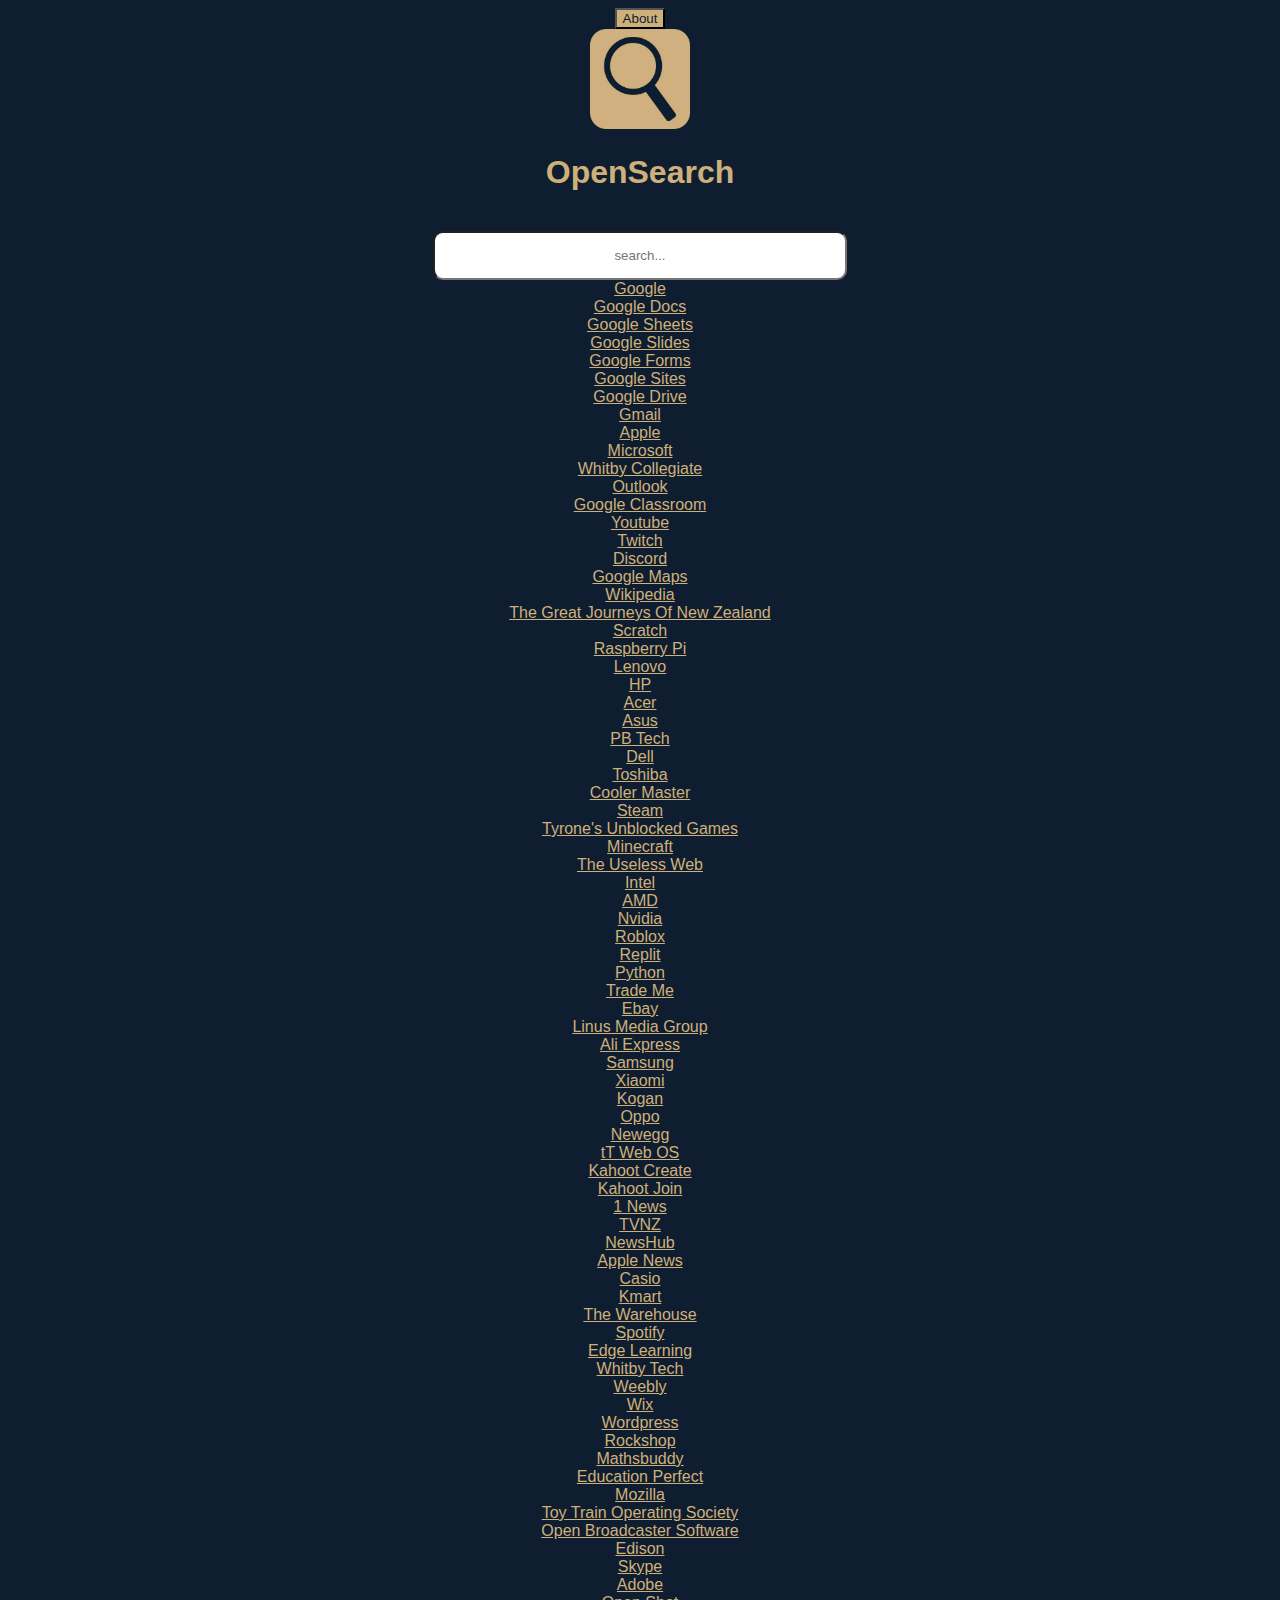
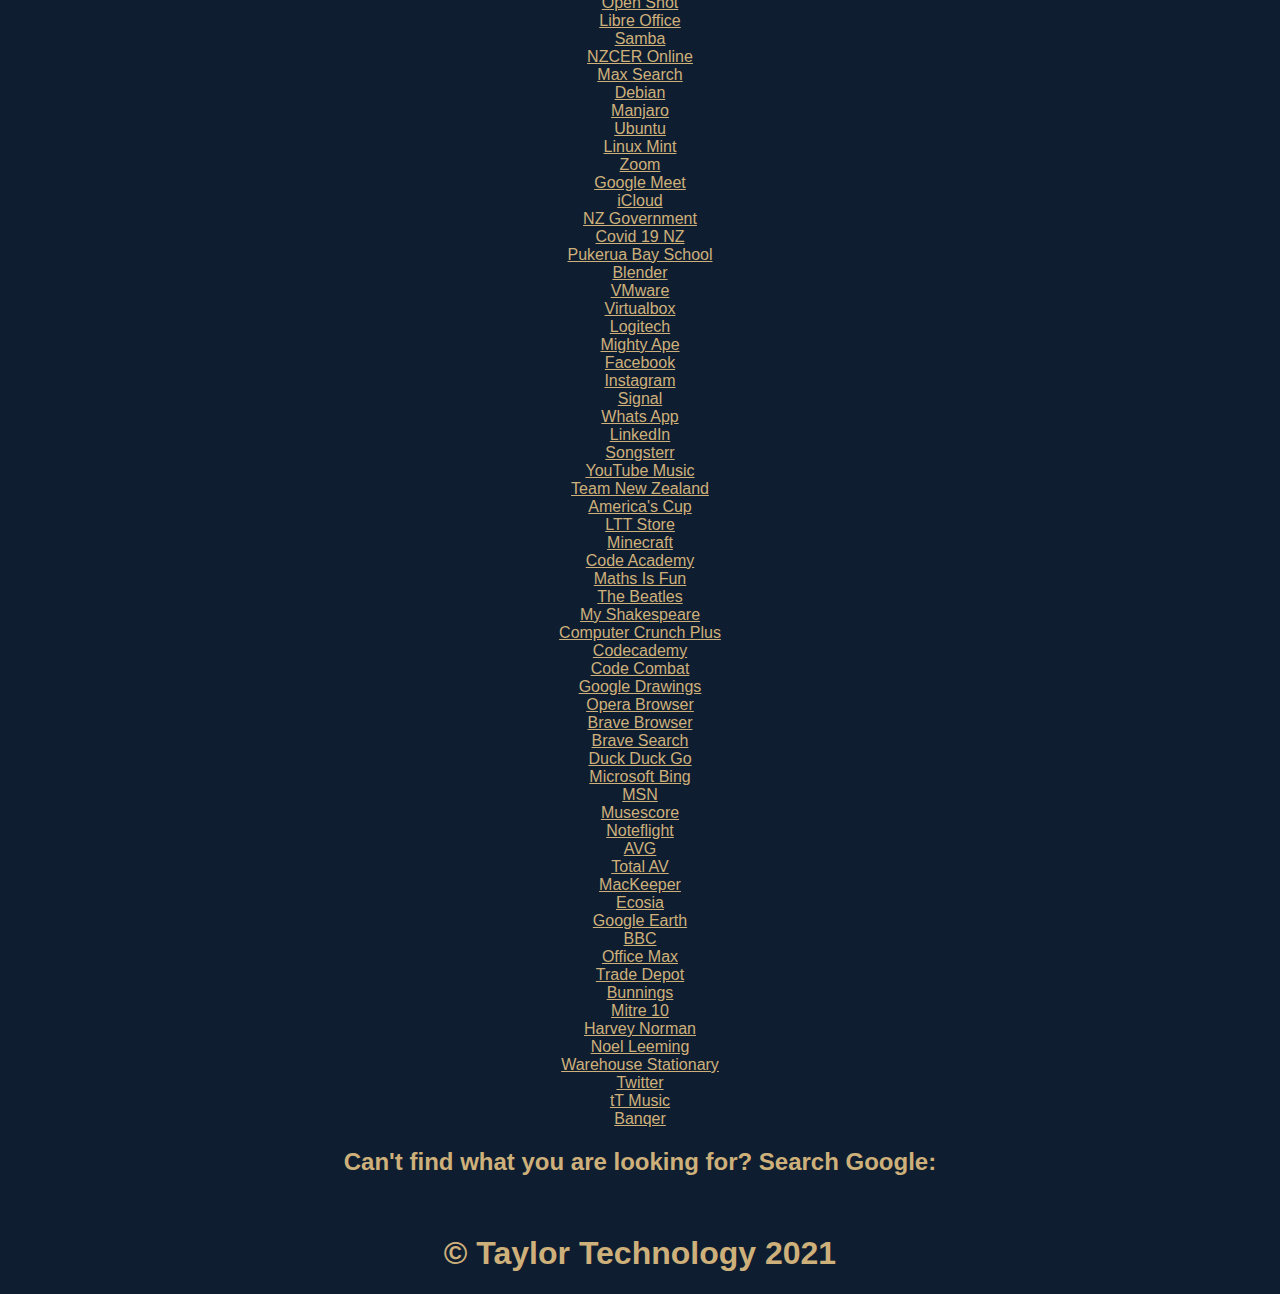
==== index.html @ 9f6ed46a "Initial commit" ====
<!DOCTYPE html>
<html>

<head>
	<meta charset="utf-8">
	<meta name="viewport" content="width=device-width">
	<title>OpenSearch</title>
	<link href="style.css" rel="stylesheet" type="text/css" />
	<link rel="shortcut icon" href="logo.png" type="image/x-icon" /> 
  </head>

	<body>
    <div id="body">
      <button style='background-color:#ceb07b; color:#0e1e30;' onclick="about()">About</button>
      <script>
        function about()
        {
          window.location.href = 'about.html'
        }
      </script>
      <br>
		<img src="logo.png" length="100" width="100"> <h1>OpenSearch</h1>
    <br>
  <style>
      #searchbar{ 
     text-align: center;
     color: #0e1e30; 
     padding:15px; 
     border-radius: 10px; 
   } 
 
   input[type=text] { 
      width: 30%; 
      -webkit-transition: width 0.15s ease-in-out; 
      transition: width 0.15s ease-in-out; 
   } 
 

   input[type=text]:focus { 
     width: 80%; 
   } 
 
  #list{ 
    font-size:  1.5em;  
    text-align: left;
   } 
 
.topics{ 
   display: list-item;     
  }  
  a { 
    color: #ceb07b 
  }
  </style>
<script src="script.js"> 
</script>
  <input id="searchbar" onkeyup="search_topics()" type="text" name="search" placeholder="search..."
 style="text=align: centre;" onclick="oncl()">
 <li class="topics"  id = "topics" style="text-align: centre" >
   <a href="https://www.google.com"  id = "topics" >Google </a>
   </li>
<li class="topics"  id = "topics" style="text-align: centre" >
   <a href="https://docs.google.com" id = "topics" > Google Docs </a>
 </li>
 <li class="topics"  id = "topics" style="text-align: centre" >
   <a href="https://sheets.google.com" id = "topics" > Google Sheets </a>
   </li>
 <li class="topics"  id = "topics" style="text-align: centre" >
   <a href="https://slides.google.com" id = "topics" > Google Slides </a>
   </li>
 <li class="topics"  id = "topics" style="text-align: centre" >
   <a href="https://forms.google.com" id = "topics" > Google Forms </a>
   </li>
 <li class="topics"  id = "topics" style="text-align: centre" >
   <a href="https://sites.google.com" id = "topics" > Google Sites </a>
   </li>
 <li class="topics"  id = "topics" style="text-align: centre" >
   <a href="https://drive.google.com" id = "topics" > Google Drive </a>
   </li>
 <li class="topics"  id = "topics" style="text-align: centre" >
   <a href="https://mail.google.com" id = "topics" > Gmail </a>
   </li>
 <li class="topics"  id = "topics" style="text-align: centre" >
   <a href="https://apple.com" id = "topics" > Apple </a>
  </li>
<li class="topics"  id = "topics" style="text-align: centre" >
   <a href="https://microsoft.com" id = "topics" > Microsoft </a>
  </li>
<li class="topics"  id = "topics" style="text-align: centre" >
   <a href="https://whitbycollegiate.school.nz" id = "topics" > Whitby Collegiate </a>
  </li>
<li class="topics"  id = "topics" style="text-align: centre" >
   <a href="https://outlook.com" id = "topics" > Outlook </a>
  </li>
<li class="topics"  id = "topics" style="text-align: centre" >
   <a href="https://classroom.google.com" id = "topics" > Google Classroom </a>
  </li>
<li class="topics"  id = "topics" style="text-align: centre" >
   <a href="https://youtube.com" id = "topics" > Youtube </a>
  </li>
<li class="topics"  id = "topics" style="text-align: centre" >
   <a href="https://twitch.tv" id = "topics" > Twitch </a>
  </li>
<li class="topics"  id = "topics" style="text-align: centre" >
   <a href="https://discord.gg" id = "topics" > Discord </a>
  </li>
<li class="topics"  id = "topics" style="text-align: centre" >
   <a href="https://maps.google.com" id = "topics" > Google Maps </a>
  </li>
<li class="topics"  id = "topics" style="text-align: centre" >
   <a href="https://wikipedia.com" id = "topics" > Wikipedia </a>
  </li>
<li class="topics"  id = "topics" style="text-align: centre" >
   <a href="https://www.greatjourneysofnz.co.nz/" id = "topics" > The Great Journeys Of New Zealand </a>
  </li>
<li class="topics"  id = "topics" style="text-align: centre" >
   <a href="https://scratch.mit.edu" id = "topics" > Scratch </a>
  </li>
<li class="topics"  id = "topics" style="text-align: centre" >
   <a href="https://raspberrypi.org" id = "topics" > Raspberry Pi </a>
  </li>
<li class="topics"  id = "topics" style="text-align: centre" >
   <a href="https://lenovo.com" id = "topics" > Lenovo </a>
  </li>
<li class="topics"  id = "topics" style="text-align: centre" >
   <a href="https://hp.com" id = "topics" > HP </a>
  </li>
<li class="topics"  id = "topics" style="text-align: centre" >
   <a href="https://acer.com" id = "topics" > Acer </a>
  </li>
<li class="topics"  id = "topics" style="text-align: centre" >
   <a href="https://asus.com" id = "topics" > Asus </a>
  </li>
<li class="topics"  id = "topics" style="text-align: centre" >
   <a href="https://pbtech.co.nz" id = "topics" > PB Tech </a>
  </li>
<li class="topics"  id = "topics" style="text-align: centre" >
   <a href="https://dell.com" id = "topics" > Dell </a>
  </li>
<li class="topics"  id = "topics" style="text-align: centre" >
   <a href="https://toshiba.com" id = "topics" > Toshiba </a>
  </li>
<li class="topics"  id = "topics" style="text-align: centre" >
   <a href="https://coolermaster.com" id = "topics" > Cooler Master </a>
  </li>
<li class="topics"  id = "topics" style="text-align: centre" >
   <a href="https://steam.com" id = "topics" > Steam </a>
  </li>
<li class="topics"  id = "topics" style="text-align: centre" >
   <a href="https://sites.google.com/site/tyronesgameshack/" id = "topics" > Tyrone's Unblocked Games </a>
  </li>
<li class="topics"  id = "topics" style="text-align: centre" >
   <a href="https://minecraft.com" id = "topics" > Minecraft </a>
  </li>
<li class="topics"  id = "topics" style="text-align: centre" >
   <a href="https://theuselessweb.com" id = "topics" > The Useless Web </a>
  </li>
<li class="topics"  id = "topics" style="text-align: centre" >
   <a href="https://intel.com" id = "topics" > Intel </a>
  </li>
<li class="topics"  id = "topics" style="text-align: centre" >
   <a href="https://amd.com" id = "topics" > AMD </a>
  </li>
<li class="topics"  id = "topics" style="text-align: centre" >
   <a href="https://nvidia.com" id = "topics" > Nvidia </a>
  </li>
<li class="topics"  id = "topics" style="text-align: centre" >
   <a href="https://roblox.com" id = "topics" > Roblox </a>
  </li>
<li class="topics"  id = "topics" style="text-align: centre" >
   <a href="https://replit.com" id = "topics" > Replit </a>
  </li>
<li class="topics"  id = "topics" style="text-align: centre" >
   <a href="https://python.org" id = "topics" > Python </a>
  </li>
<li class="topics"  id = "topics" style="text-align: centre" >
   <a href="https://trademe.co.nz" id = "topics" > Trade Me </a>
  </li>
<li class="topics"  id = "topics" style="text-align: centre" >
   <a href="https://ebay.com" id = "topics" > Ebay </a>
  </li>
<li class="topics"  id = "topics" style="text-align: centre" >
   <a href="https://linusmediagroup.com" id = "topics" > Linus Media Group </a>
  </li>
<li class="topics"  id = "topics" style="text-align: centre" >
   <a href="https://aliexpress.com" id = "topics" > Ali Express </a>
  </li>
<li class="topics"  id = "topics" style="text-align: centre" >
   <a href="https://samsung.com" id = "topics" > Samsung </a>
  </li>
<li class="topics"  id = "topics" style="text-align: centre" >
   <a href="https://mi.com" id = "topics" > Xiaomi </a>
  </li>
<li class="topics"  id = "topics" style="text-align: centre" >
   <a href="https://kogan.com" id = "topics" > Kogan </a>
  </li>
<li class="topics"  id = "topics" style="text-align: centre" >
   <a href="https://oppo.com" id = "topics" > Oppo </a>
  </li>
<li class="topics"  id = "topics" style="text-align: centre" >
   <a href="https://newegg.com" id = "topics" > Newegg </a>
  </li>
<li class="topics"  id = "topics" style="text-align: centre" >
   <a href="https://caelan4229.wixsite.com/ttwebos" id = "topics" > tT Web OS </a>
  </li>
<li class="topics"  id = "topics" style="text-align: centre" >
   <a href="https://kahoot.com" id = "topics" > Kahoot Create </a>
  </li>
<li class="topics"  id = "topics" style="text-align: centre" >
   <a href="https://kahoot.it" id = "topics" > Kahoot Join </a>
  </li>
<li class="topics"  id = "topics" style="text-align: centre" >
   <a href="https://1news.co.nz" id = "topics" > 1 News </a>
  </li>
<li class="topics"  id = "topics" style="text-align: centre" >
   <a href="https://tvnz.co.nz" id = "topics" > TVNZ </a>
  </li>
<li class="topics"  id = "topics" style="text-align: centre" >
   <a href="https://newshub.co.nz" id = "topics" > NewsHub </a>
  </li>
<li class="topics"  id = "topics" style="text-align: centre" >
   <a href="https://apple.news" id = "topics" > Apple News </a>
  </li>
<li class="topics"  id = "topics" style="text-align: centre" >
   <a href="https://casio.com" id = "topics" > Casio </a>
  </li>
<li class="topics"  id = "topics" style="text-align: centre" >
   <a href="https://kmart.com" id = "topics" > Kmart </a>
  </li>
<li class="topics"  id = "topics" style="text-align: centre" >
   <a href="https://thewarehouse.co.nz" id = "topics" > The Warehouse </a>
  </li>
<li class="topics"  id = "topics" style="text-align: centre" >
   <a href="https://spotify.com" id = "topics" > Spotify </a>
  </li>
<li class="topics"  id = "topics" style="text-align: centre" >
   <a href="https://edgelearning.co.nz" id = "topics" > Edge Learning </a>
  </li>
<li class="topics"  id = "topics" style="text-align: centre" >
   <a href="https://sites.google.com/whitbycollegiate.school.nz/whitby-tech/home" id = "topics" > Whitby Tech </a>
  </li>
<li class="topics"  id = "topics" style="text-align: centre" >
   <a href="https://weebly.com" id = "topics" > Weebly </a>
  </li>
<li class="topics"  id = "topics" style="text-align: centre" >
   <a href="https://wix.com" id = "topics" > Wix </a>
  </li>
<li class="topics"  id = "topics" style="text-align: centre" >
   <a href="https://wordpress.com" id = "topics" > Wordpress </a>
  </li>
<li class="topics"  id = "topics" style="text-align: centre" >
   <a href="https://rockshop.co.nz" id = "topics" > Rockshop </a>
  </li>
<li class="topics"  id = "topics" style="text-align: centre" >
   <a href="https://mathsonline.com.au" id = "topics" > Mathsbuddy </a>
  </li>
<li class="topics"  id = "topics" style="text-align: centre" >
   <a href="https://epforlearning.com" id = "topics" > Education Perfect </a>
  </li>
<li class="topics"  id = "topics" style="text-align: centre" >
   <a href="https://mozilla.org" id = "topics" > Mozilla </a>
  </li>
<li class="topics"  id = "topics" style="text-align: centre" >
   <a href="https://ttos.org" id = "topics" > Toy Train Operating Society </a>
  </li>
<li class="topics"  id = "topics" style="text-align: centre" >
   <a href="https://obsproject.com" id = "topics" > Open Broadcaster Software </a>
  </li>
<li class="topics"  id = "topics" style="text-align: centre" >
   <a href="https://meetedison.com" id = "topics" > Edison </a>
  </li>
<li class="topics"  id = "topics" style="text-align: centre" >
   <a href="https://skype.com" id = "topics" > Skype </a>
  </li>
<li class="topics"  id = "topics" style="text-align: centre" >
   <a href="https://adobe.com" id = "topics" > Adobe </a>
  </li>
<li class="topics"  id = "topics" style="text-align: centre" >
   <a href="https://openshot.org" id = "topics" > Open Shot </a>
  </li>
<li class="topics"  id = "topics" style="text-align: centre" >
   <a href="https://libreoffice.org" id = "topics" > Libre Office </a>
  </li>
<li class="topics"  id = "topics" style="text-align: centre" >
   <a href="https://samba.org" id = "topics" > Samba </a>
  </li>
<li class="topics"  id = "topics" style="text-align: centre" >
   <a href="https://nzceronline.org.nz" id = "topics" > NZCER Online </a>
  </li>
<li class="topics"  id = "topics" style="text-align: centre" >
   <a href="https://sites.google.com/view/max-search" id = "topics" > Max Search </a>
  </li>
<li class="topics"  id = "topics" style="text-align: centre" >
   <a href="https://debian.org" id = "topics" > Debian </a>
  </li>
<li class="topics"  id = "topics" style="text-align: centre" >
   <a href="https://manjaro.org" id = "topics" > Manjaro </a>
  </li>
<li class="topics"  id = "topics" style="text-align: centre" >
   <a href="https://ubuntu.com" id = "topics" > Ubuntu </a>
  </li>
<li class="topics"  id = "topics" style="text-align: centre" >
   <a href="https://linuxmint.com" id = "topics" > Linux Mint </a>
  </li>
<li class="topics"  id = "topics" style="text-align: centre" >
   <a href="https://zoom.com" id = "topics" > Zoom </a>
  </li>
<li class="topics"  id = "topics" style="text-align: centre" >
   <a href="https://meet.google.com" id = "topics" > Google Meet </a>
  </li>
<li class="topics"  id = "topics" style="text-align: centre" >
   <a href="https://icloud.com" id = "topics" > iCloud </a>
  </li>
<li class="topics"  id = "topics" style="text-align: centre" >
   <a href="https://govt.nz" id = "topics" > NZ Government </a>
  </li>
<li class="topics"  id = "topics" style="text-align: centre" >
   <a href="https://covid19.govt.nz" id = "topics" > Covid 19 NZ </a>
  </li>
<li class="topics"  id = "topics" style="text-align: centre" >
   <a href="https://pukeruabay.school.nz" id = "topics" > Pukerua Bay School</a>
  </li>
<li class="topics"  id = "topics" style="text-align: centre" >
   <a href="https://blender.org" id = "topics" > Blender </a>
  </li>
<li class="topics"  id = "topics" style="text-align: centre" >
   <a href="https://vmware.com" id = "topics" > VMware </a>
  </li>
<li class="topics"  id = "topics" style="text-align: centre" >
   <a href="https://virtualbox.org" id = "topics" > Virtualbox </a>
  </li>
<li class="topics"  id = "topics" style="text-align: centre" >
   <a href="https://logitech.com" id = "topics" > Logitech </a>
  </li>
<li class="topics"  id = "topics" style="text-align: centre" >
   <a href="https://mightyape.co.nz" id = "topics" > Mighty Ape </a>
  </li>
<li class="topics"  id = "topics" style="text-align: centre" >
   <a href="https://facebook.com" id = "topics" > Facebook </a>
  </li>
<li class="topics"  id = "topics" style="text-align: centre" >
   <a href="https://instagram.com" id = "topics" > Instagram </a>
  </li>
<li class="topics"  id = "topics" style="text-align: centre" >
   <a href="https://signal.com" id = "topics" > Signal </a>
  </li>
<li class="topics"  id = "topics" style="text-align: centre" >
   <a href="https://whatsapp.com" id = "topics" > Whats App </a>
  </li>
<li class="topics"  id = "topics" style="text-align: centre" >
   <a href="https://linkedin.com" id = "topics" > LinkedIn </a>
  </li>
<li class="topics"  id = "topics" style="text-align: centre" >
   <a href="https://songsterr.com" id = "topics" > Songsterr </a>
  </li>
<li class="topics"  id = "topics" style="text-align: centre" >
   <a href="https://music.youtube.com" id = "topics" > YouTube Music </a>
  </li>
<li class="topics"  id = "topics" style="text-align: centre" >
   <a href="https://emirates-team-new-zealand.americascup.com/" id = "topics" > Team New Zealand </a>
  </li>
<li class="topics"  id = "topics" style="text-align: centre" >
   <a href="https://americascup.com/" id = "topics" > America's Cup </a>
  </li>
<li class="topics"  id = "topics" style="text-align: centre" >
   <a href="https://lttstore.com/" id = "topics" > LTT Store </a>
  </li>
<li class="topics"  id = "topics" style="text-align: centre" >
   <a href="https://minecraft.com/" id = "topics" > Minecraft </a>
  </li>
<li class="topics"  id = "topics" style="text-align: centre" >
   <a href="https://codeacademy.com/" id = "topics" > Code Academy </a>
  </li>
<li class="topics"  id = "topics" style="text-align: centre" >
   <a href="https://mathsisfun.com/" id = "topics" > Maths Is Fun </a>
  </li>
<li class="topics"  id = "topics" style="text-align: centre" >
   <a href="https://thebeatles.com/" id = "topics" > The Beatles </a>
  </li>
<li class="topics"  id = "topics" style="text-align: centre" >
   <a href="https://myshakespeare.com/" id = "topics" > My Shakespeare </a>
  </li>
<li class="topics"  id = "topics" style="text-align: centre" >
   <a href="https://cc.computercrunch.repl.co" id = "topics" > Computer Crunch Plus </a>
  </li>
<li class="topics"  id = "topics" style="text-align: centre" >
   <a href="https://codecademy.com/" id = "topics" > Codecademy </a>
  </li>
<li class="topics"  id = "topics" style="text-align: centre" >
   <a href="https://codecombat.com/" id = "topics" > Code Combat </a>
  </li>
<li class="topics"  id = "topics" style="text-align: centre" >
   <a href="https://drawings.google.com.com/" id = "topics" > Google Drawings </a>
  </li>
<li class="topics"  id = "topics" style="text-align: centre" >
   <a href="https://opera.com/" id = "topics" > Opera Browser </a>
  </li>
<li class="topics"  id = "topics" style="text-align: centre" >
   <a href="https://brave.com/" id = "topics" > Brave Browser </a>
  </li>
<li class="topics"  id = "topics" style="text-align: centre" >
   <a href="https://search.brave.com/" id = "topics" > Brave Search </a>
  </li>
<li class="topics"  id = "topics" style="text-align: centre" >
   <a href="https://duckduckgo.com/" id = "topics" > Duck Duck Go </a>
  </li>
<li class="topics"  id = "topics" style="text-align: centre" >
   <a href="https://bing.com/" id = "topics" > Microsoft Bing </a>
  </li>
<li class="topics"  id = "topics" style="text-align: centre" >
   <a href="https://msn.com/" id = "topics" > MSN </a>
  </li>
<li class="topics"  id = "topics" style="text-align: centre" >
   <a href="https://musescore.org/" id = "topics" > Musescore </a>
  </li>
<li class="topics"  id = "topics" style="text-align: centre" >
   <a href="https://noteflight.com/" id = "topics" > Noteflight </a>
  </li>
<li class="topics"  id = "topics" style="text-align: centre" >
   <a href="https://avg.com/" id = "topics" > AVG </a>
  </li>
<li class="topics"  id = "topics" style="text-align: centre" >
   <a href="https://totalav.com/" id = "topics" > Total AV </a>
  </li>
<li class="topics"  id = "topics" style="text-align: centre" >
   <a href="https://mackeeper.com/" id = "topics" > MacKeeper </a>
  </li>
<li class="topics"  id = "topics" style="text-align: centre" >
   <a href="https://ecosia.org/" id = "topics" > Ecosia </a>
  </li>
<li class="topics"  id = "topics" style="text-align: centre" >
   <a href="https://earth.google.com/" id = "topics" > Google Earth </a>
  </li>
<li class="topics"  id = "topics" style="text-align: centre" >
   <a href="https://bbc.com/" id = "topics" > BBC </a>
  </li>
<li class="topics"  id = "topics" style="text-align: centre" >
   <a href="https://officemax.co.nz/" id = "topics" > Office Max </a>
  </li>
<li class="topics"  id = "topics" style="text-align: centre" >
   <a href="https://tradedepot.co.nz/" id = "topics" > Trade Depot </a>
  </li>
<li class="topics"  id = "topics" style="text-align: centre" >
   <a href="https://bunnings.co.nz/" id = "topics" > Bunnings </a>
  </li>
<li class="topics"  id = "topics" style="text-align: centre" >
   <a href="https://mitre10.co.nz/" id = "topics" > Mitre 10 </a>
  </li>
<li class="topics"  id = "topics" style="text-align: centre" >
   <a href="https://harveynorman.co.nz/" id = "topics" > Harvey Norman </a>
  </li>
<li class="topics"  id = "topics" style="text-align: centre" >
   <a href="https://noelleeming.co.nz/" id = "topics" > Noel Leeming </a>
  </li>
<li class="topics"  id = "topics" style="text-align: centre" >
   <a href="https://warehousestationary.co.nz/" id = "topics" > Warehouse Stationary </a>
  </li>
<li class="topics"  id = "topics" style="text-align: centre" >
   <a href="https://twitter.com/" id = "topics" > Twitter </a>
  </li>
<li class="topics"  id = "topics" style="text-align: centre" >
   <a href="https://tt-music.ttos.repl.co/" id = "topics" > tT Music </a>
  </li>
  <li class="topics"  id = "topics" style="text-align: centre" >
   <a href="https://banqer.co/" id = "topics" > Banqer </a>
  </li>
<h2>Can't find what you are looking for? Search Google:</h2>
<br>
<div class="google">
  <script async src="https://cse.google.com/cse.js?cx=89257375188b9fcfe"></script>
<div class="gcse-searchbox-only"></div>
</div>
 </body>
 <footer>
   <h1>© Taylor Technology 2021</h1>
 </footer>
 </div>
 </html>
---- style.css ----
body{
    width: auto;
    height: auto;
    background-color:#0e1e30 ;
     background-repeat: no-repeat;
  background-attachment: fixed;
  background-position: center; 
  
}

#body{
  text-align:center;
  font-family: helvetica;
  color:#ceb07b;
}

.google{
  width: 50%;
  margin: 0 auto;
  justify-content: center;
}
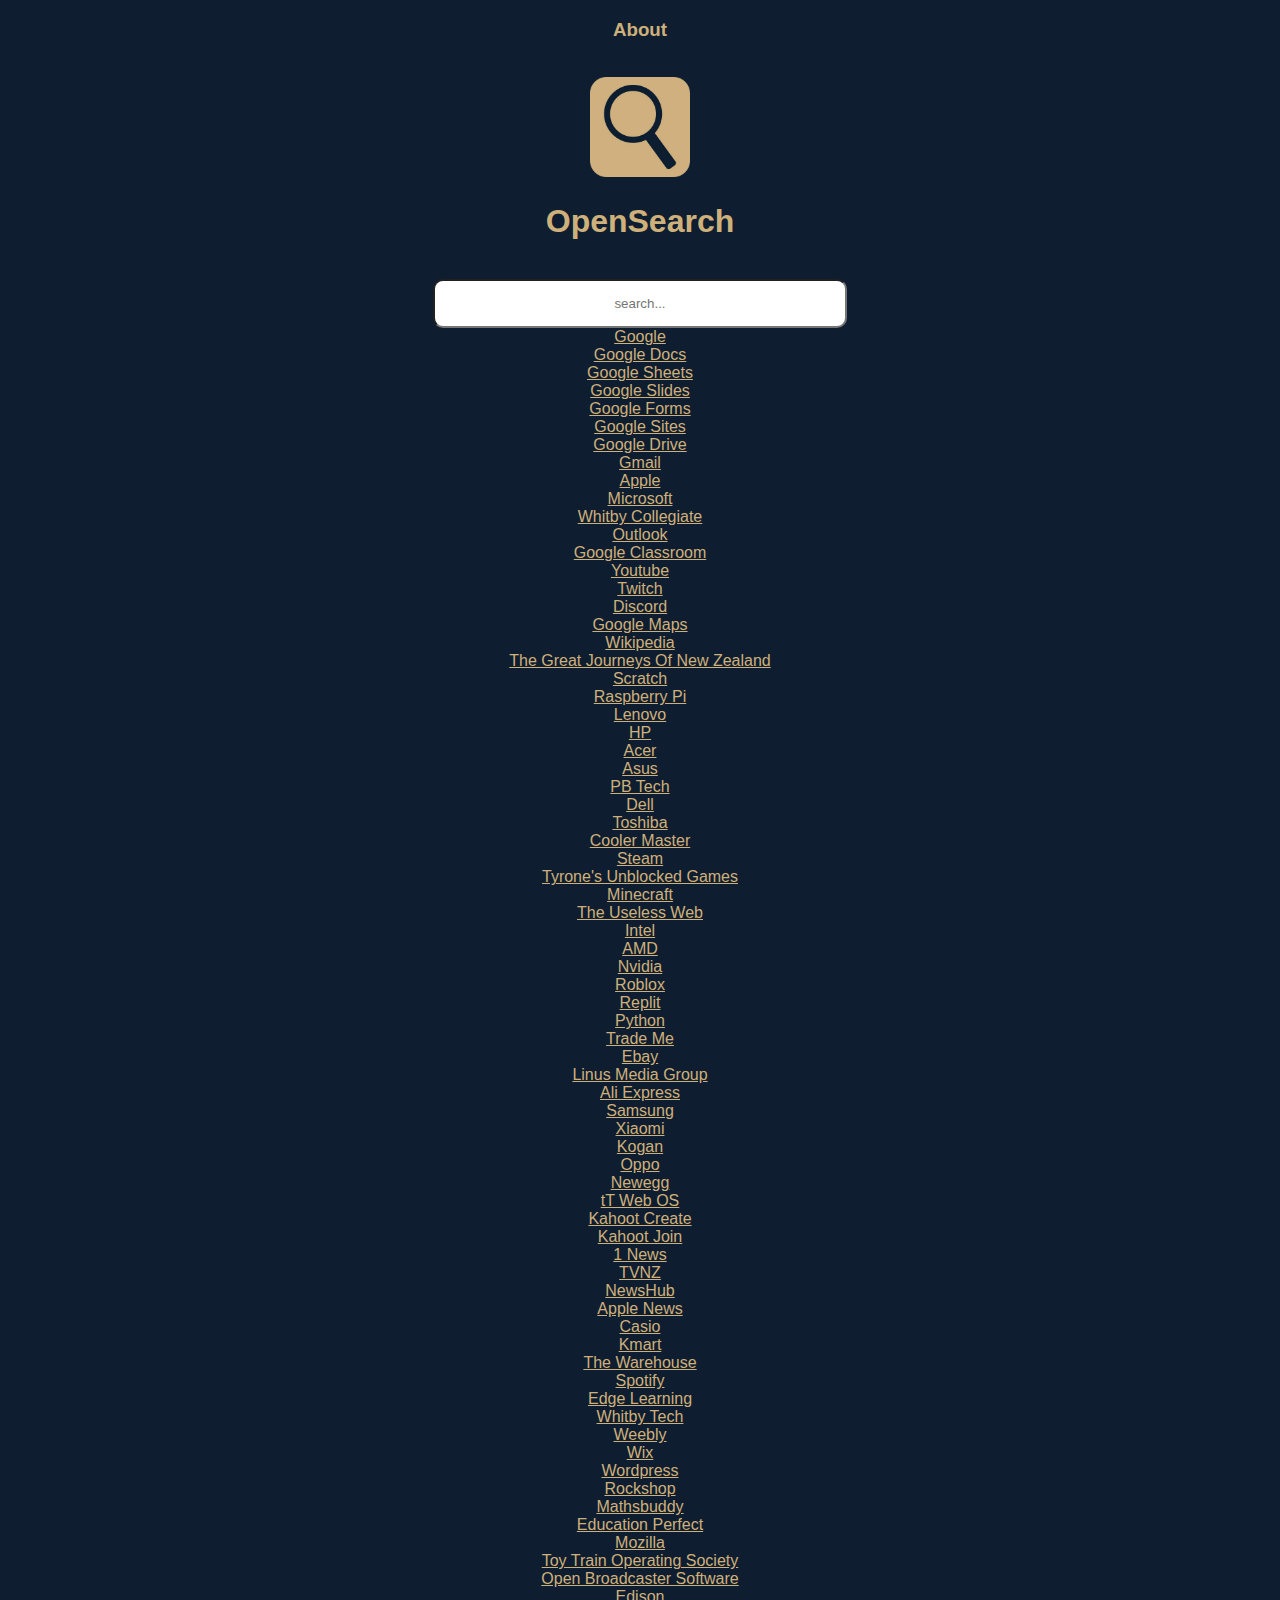
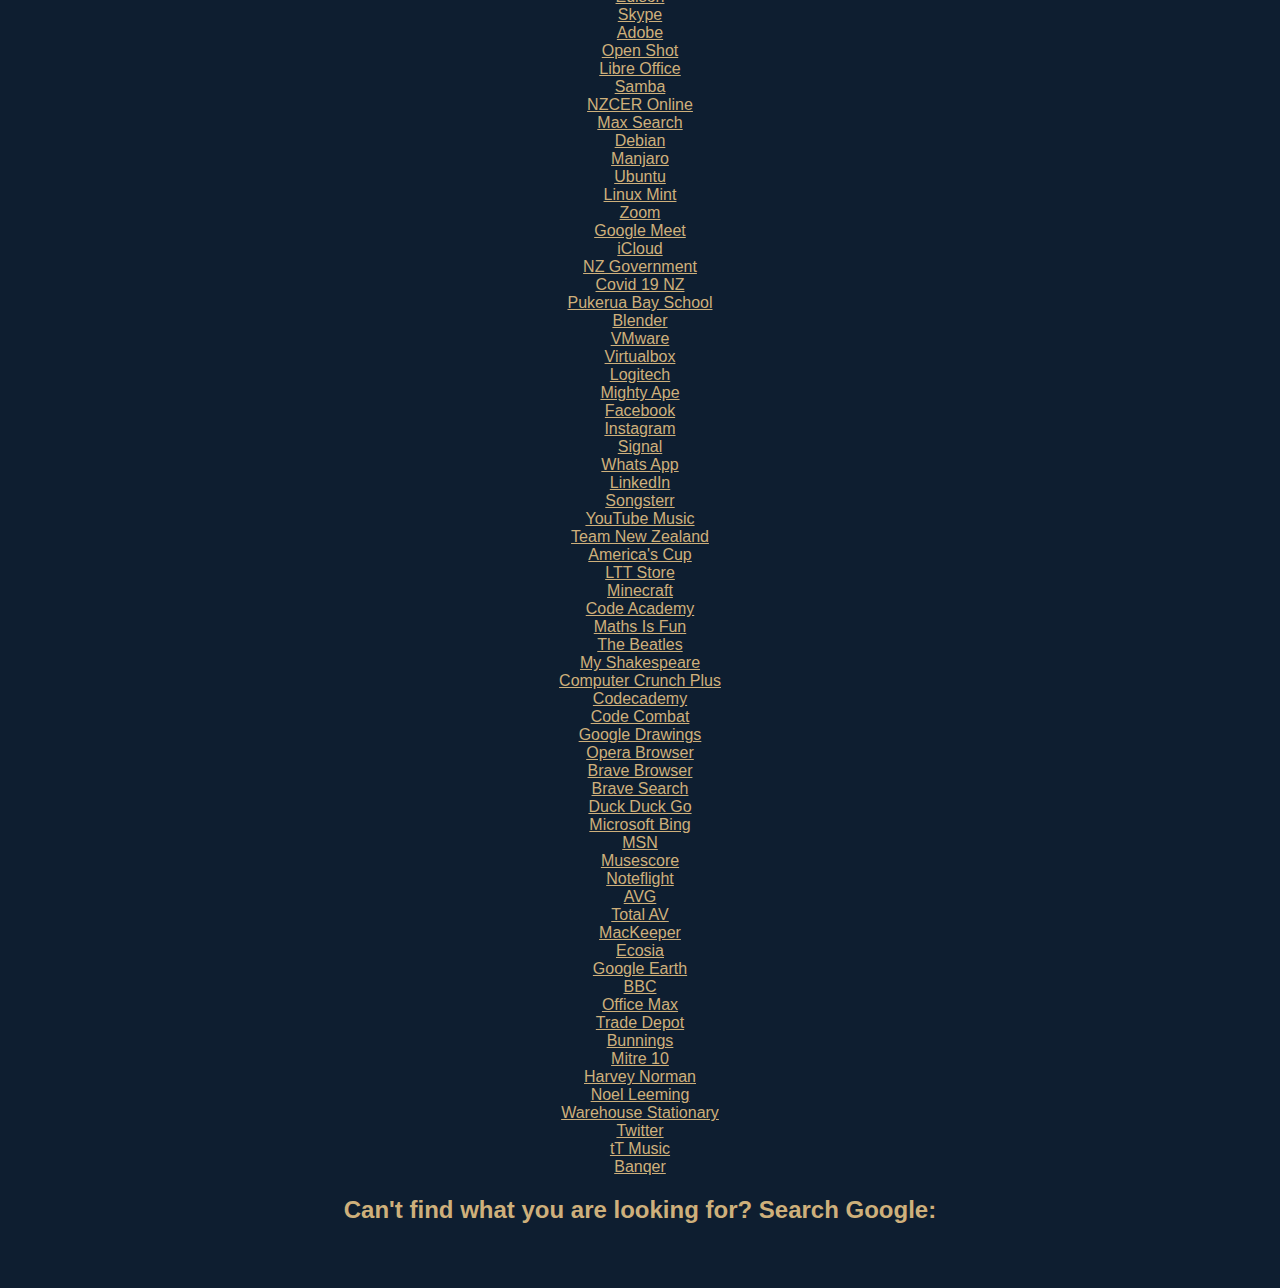
==== commit f43cc610: "Name" ====
--- a/index.html
+++ b/index.html
@@ -11,7 +11,7 @@
 
 	<body>
     <div id="body">
-      <button style='background-color:#ceb07b; color:#0e1e30;' onclick="about()">About</button>
+      <h3 class="btn" style='color:#ceb07b;' onclick="about()">About</h3>
       <script>
         function about()
         {
@@ -470,9 +470,7 @@
   <script async src="https://cse.google.com/cse.js?cx=89257375188b9fcfe"></script>
 <div class="gcse-searchbox-only"></div>
 </div>
+<br>
  </body>
- <footer>
-   <h1>© Taylor Technology 2021</h1>
- </footer>
  </div>
  </html>--- a/style.css
+++ b/style.css
@@ -18,4 +18,8 @@
   width: 50%;
   margin: 0 auto;
   justify-content: center;
+}
+
+.btn{
+  cursor: pointer;
 }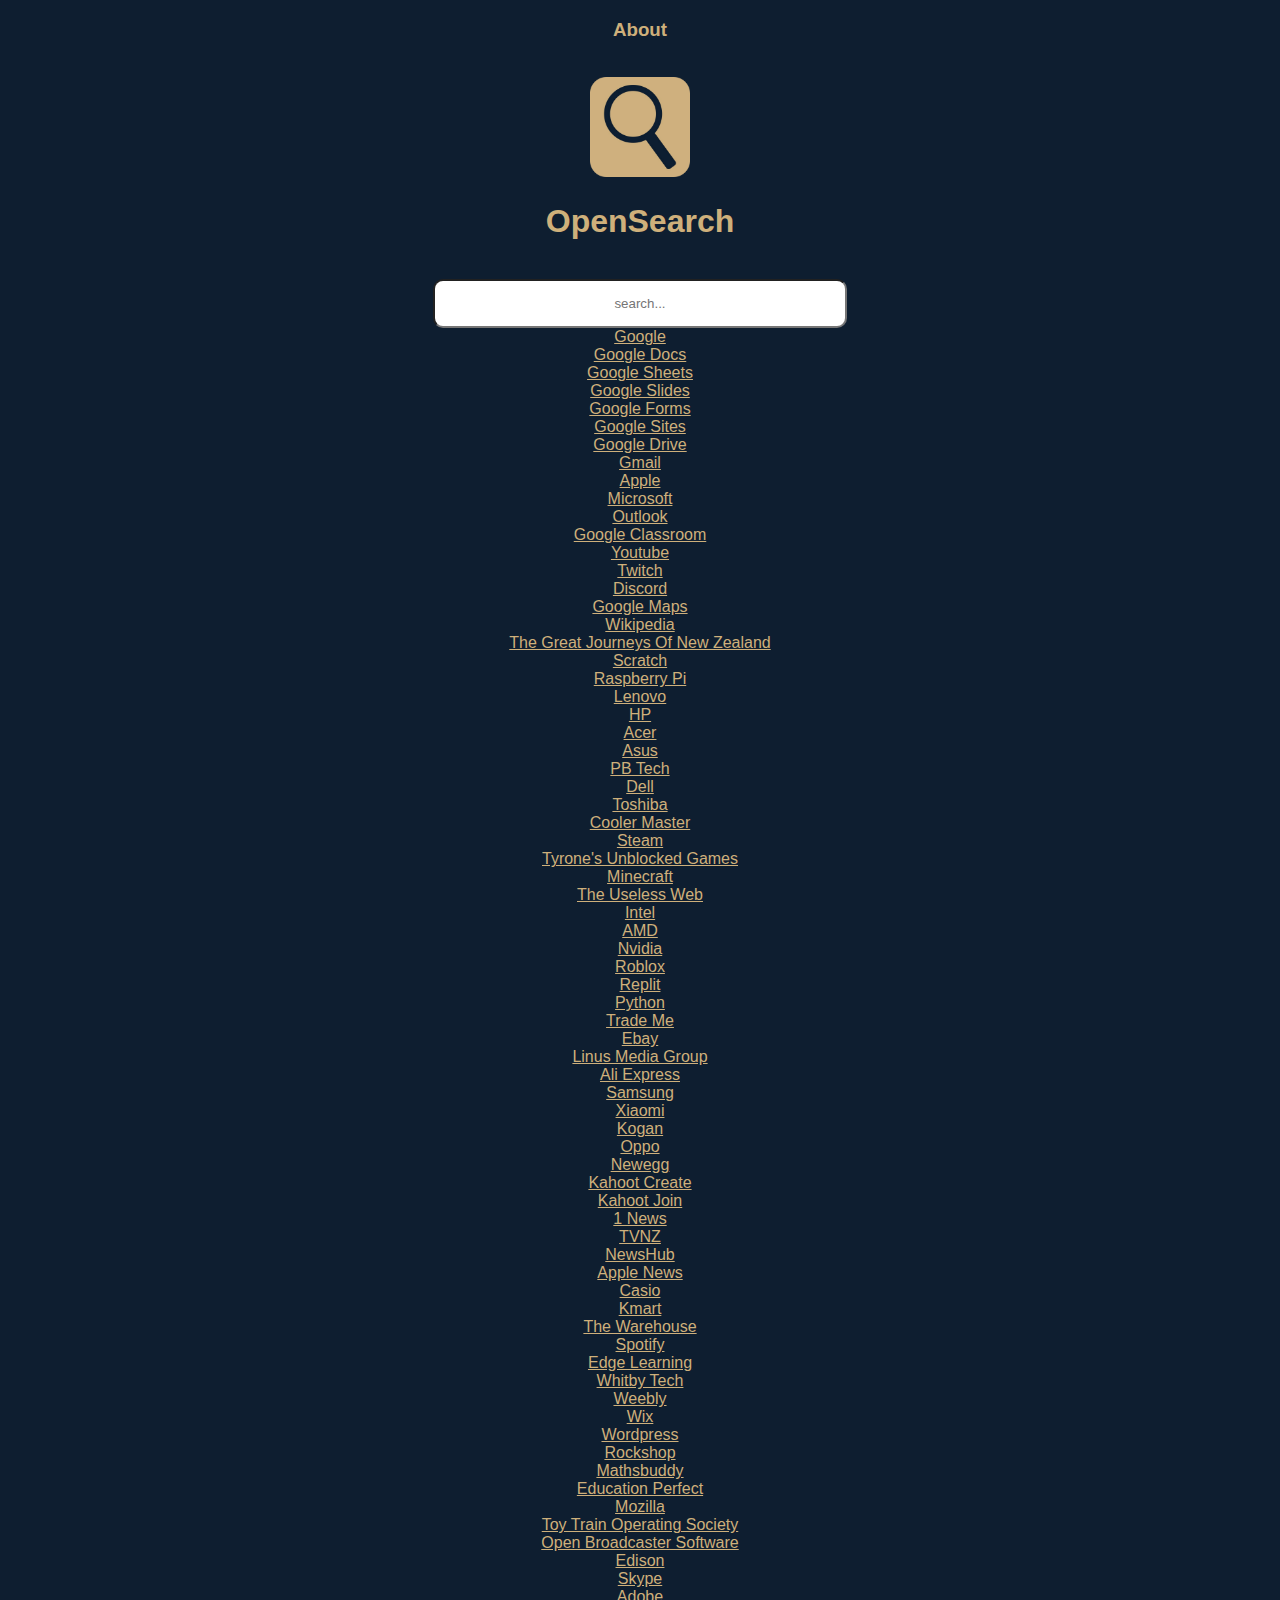
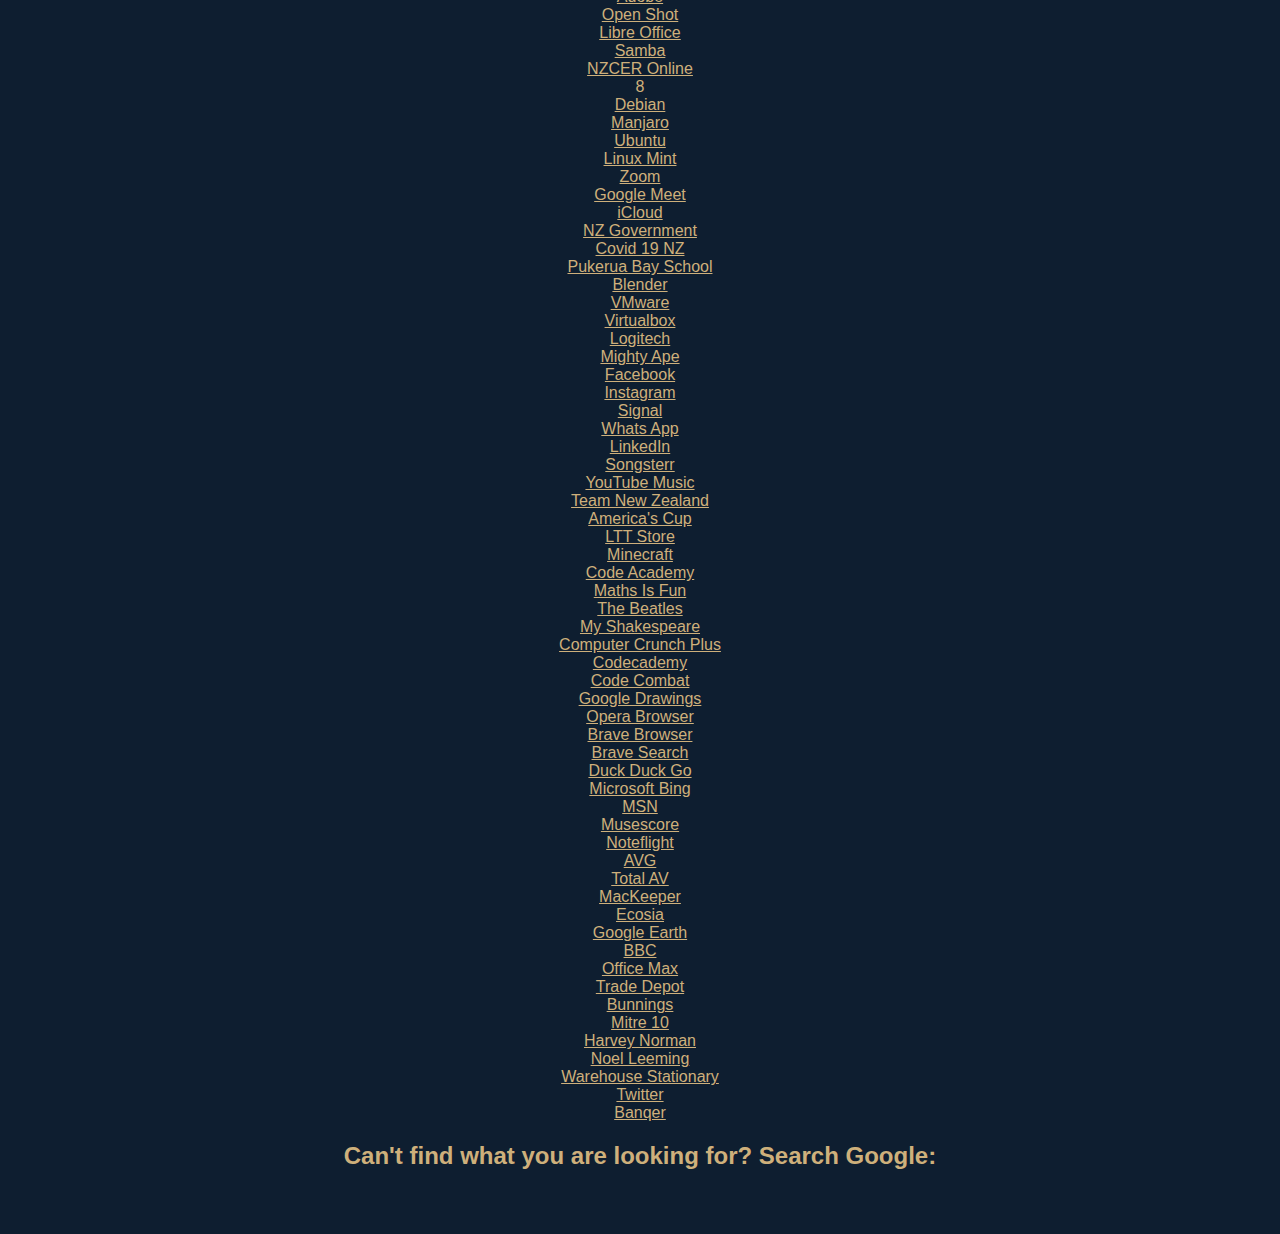
==== commit d0698d4c: "Changed" ====
--- a/index.html
+++ b/index.html
@@ -87,9 +87,6 @@
    <a href="https://microsoft.com" id = "topics" > Microsoft </a>
   </li>
 <li class="topics"  id = "topics" style="text-align: centre" >
-   <a href="https://whitbycollegiate.school.nz" id = "topics" > Whitby Collegiate </a>
-  </li>
-<li class="topics"  id = "topics" style="text-align: centre" >
    <a href="https://outlook.com" id = "topics" > Outlook </a>
   </li>
 <li class="topics"  id = "topics" style="text-align: centre" >
@@ -201,9 +198,6 @@
    <a href="https://newegg.com" id = "topics" > Newegg </a>
   </li>
 <li class="topics"  id = "topics" style="text-align: centre" >
-   <a href="https://caelan4229.wixsite.com/ttwebos" id = "topics" > tT Web OS </a>
-  </li>
-<li class="topics"  id = "topics" style="text-align: centre" >
    <a href="https://kahoot.com" id = "topics" > Kahoot Create </a>
   </li>
 <li class="topics"  id = "topics" style="text-align: centre" >
@@ -286,10 +280,7 @@
   </li>
 <li class="topics"  id = "topics" style="text-align: centre" >
    <a href="https://nzceronline.org.nz" id = "topics" > NZCER Online </a>
-  </li>
-<li class="topics"  id = "topics" style="text-align: centre" >
-   <a href="https://sites.google.com/view/max-search" id = "topics" > Max Search </a>
-  </li>
+  </li>8
 <li class="topics"  id = "topics" style="text-align: centre" >
    <a href="https://debian.org" id = "topics" > Debian </a>
   </li>
@@ -457,9 +448,6 @@
   </li>
 <li class="topics"  id = "topics" style="text-align: centre" >
    <a href="https://twitter.com/" id = "topics" > Twitter </a>
-  </li>
-<li class="topics"  id = "topics" style="text-align: centre" >
-   <a href="https://tt-music.ttos.repl.co/" id = "topics" > tT Music </a>
   </li>
   <li class="topics"  id = "topics" style="text-align: centre" >
    <a href="https://banqer.co/" id = "topics" > Banqer </a>
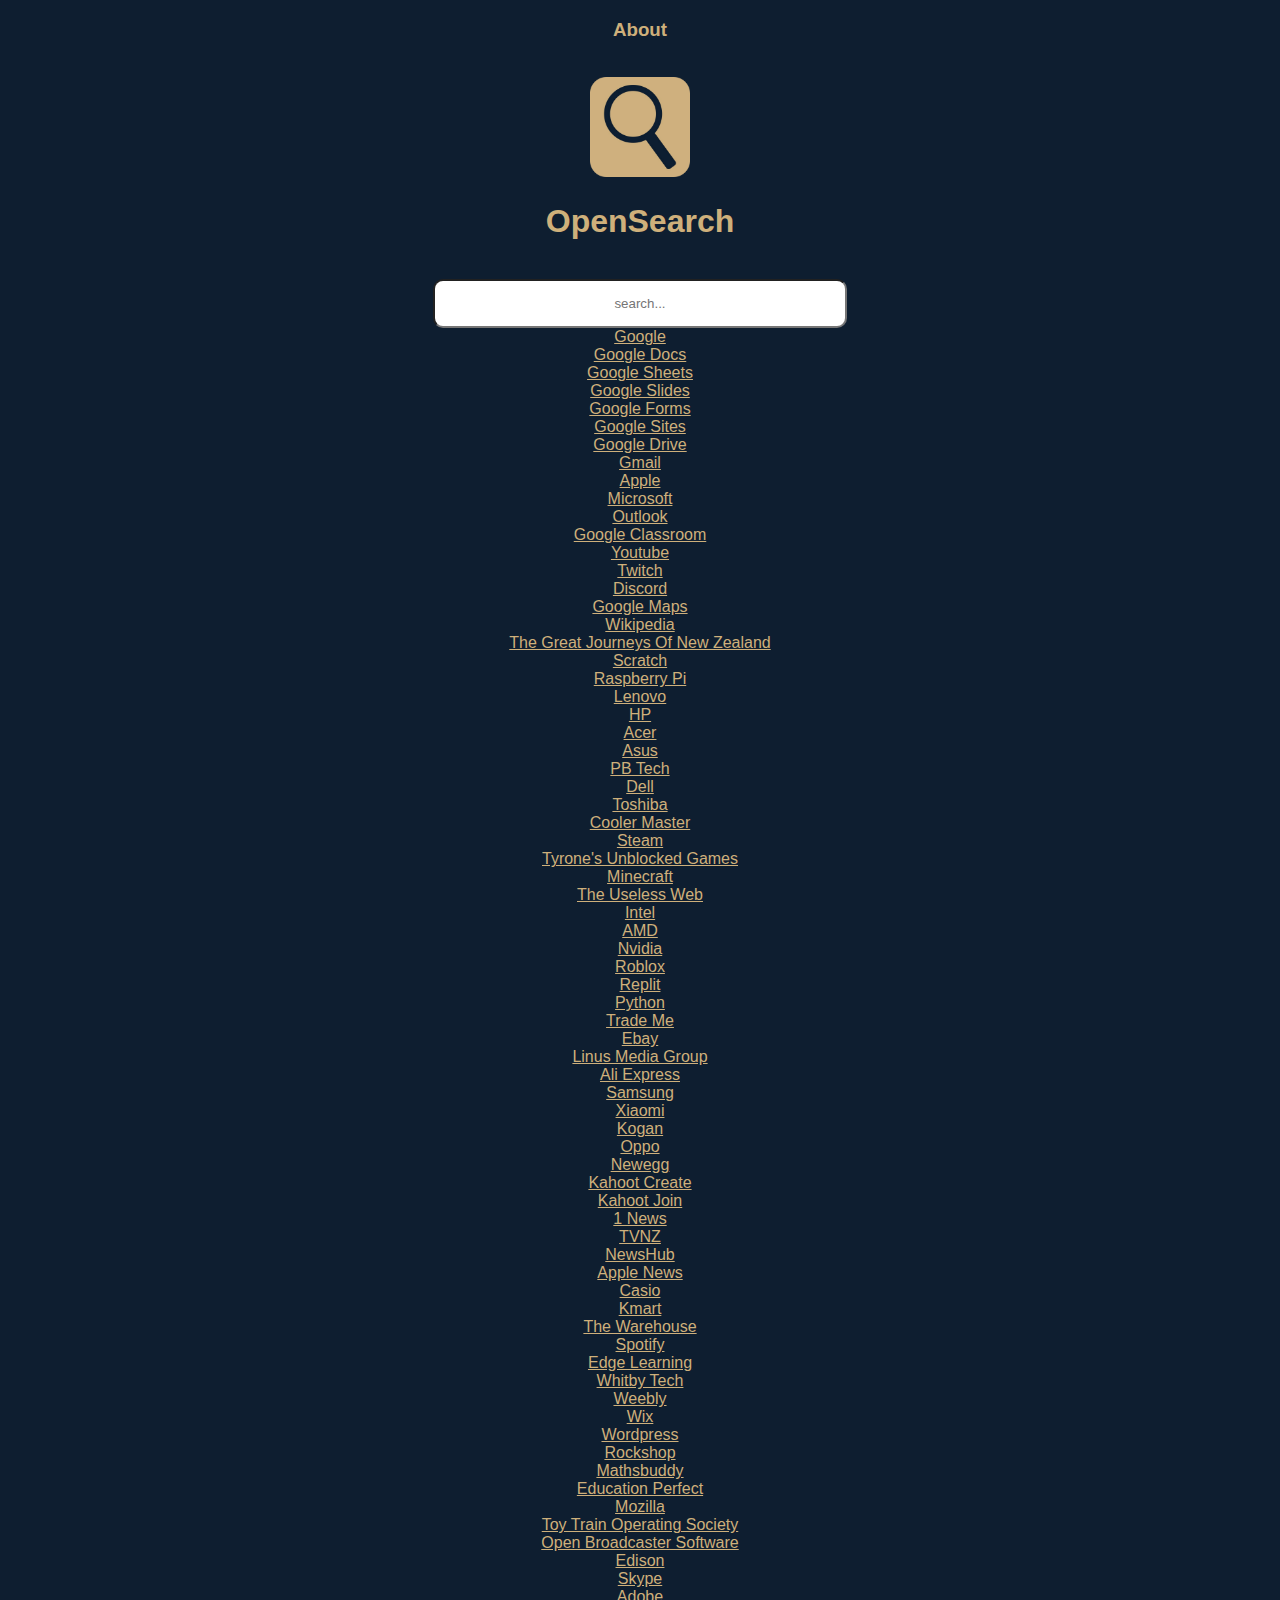
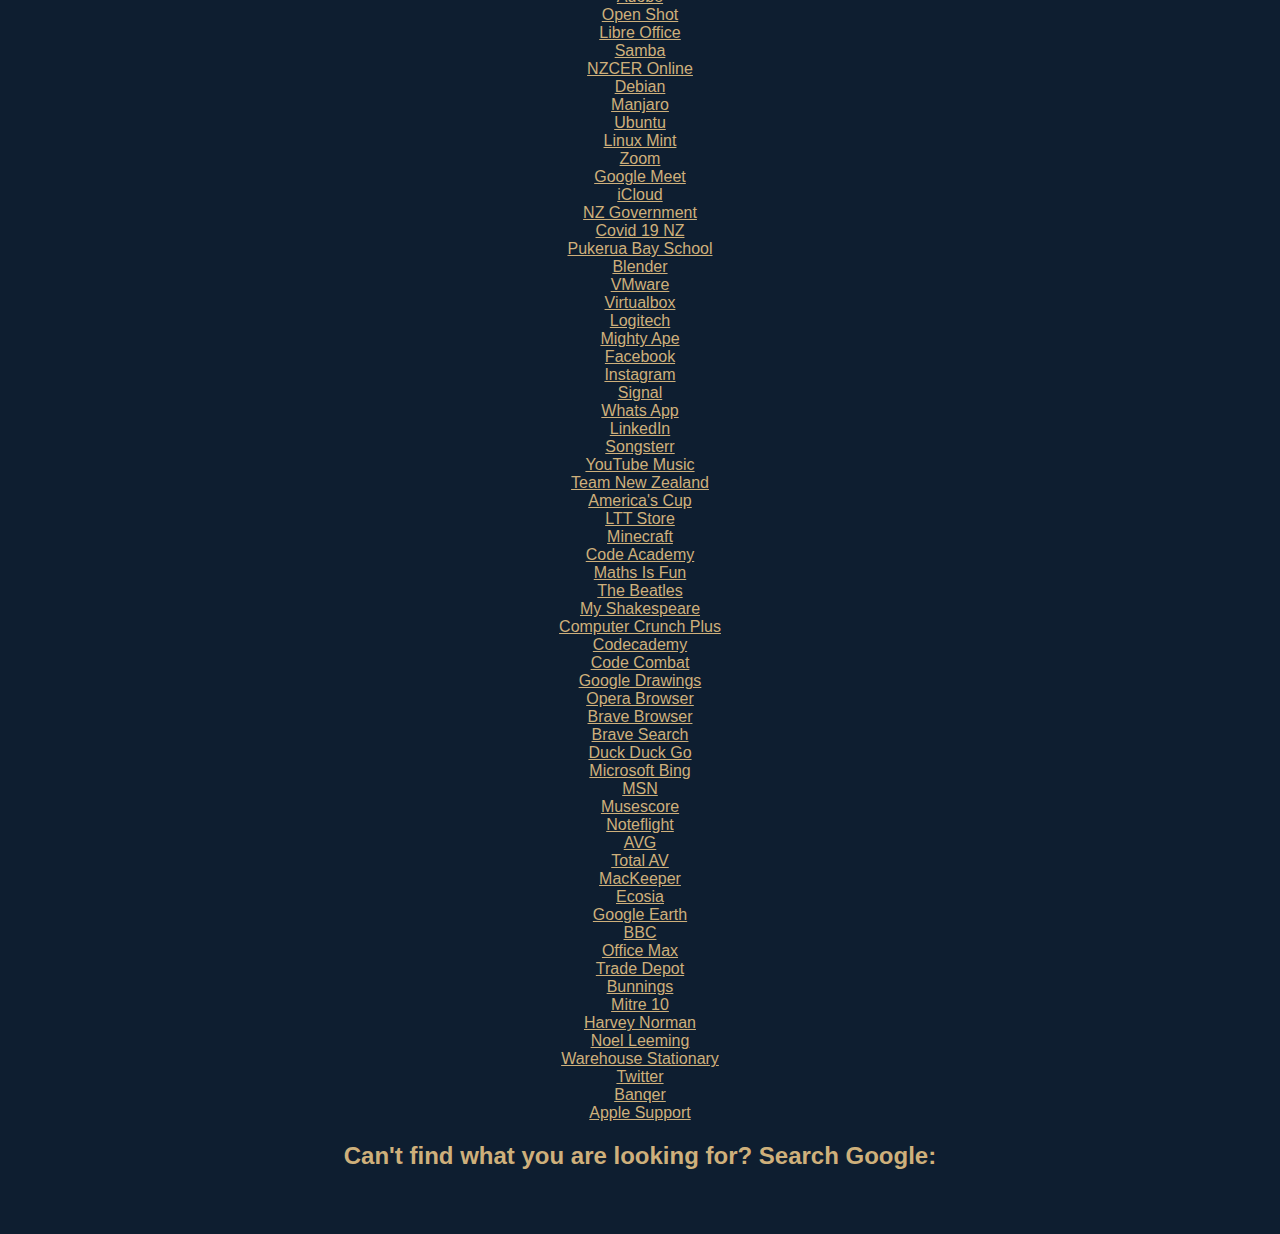
==== commit 48d8ca80: "bug fixes" ====
--- a/index.html
+++ b/index.html
@@ -280,7 +280,7 @@
   </li>
 <li class="topics"  id = "topics" style="text-align: centre" >
    <a href="https://nzceronline.org.nz" id = "topics" > NZCER Online </a>
-  </li>8
+  </li>
 <li class="topics"  id = "topics" style="text-align: centre" >
    <a href="https://debian.org" id = "topics" > Debian </a>
   </li>
@@ -449,8 +449,11 @@
 <li class="topics"  id = "topics" style="text-align: centre" >
    <a href="https://twitter.com/" id = "topics" > Twitter </a>
   </li>
-  <li class="topics"  id = "topics" style="text-align: centre" >
+<li class="topics"  id = "topics" style="text-align: centre" >
    <a href="https://banqer.co/" id = "topics" > Banqer </a>
+  </li>
+<li class="topics"  id = "topics" style="text-align: centre" >
+   <a href="https://support.apple.com/" id = "topics" > Apple Support </a>
   </li>
 <h2>Can't find what you are looking for? Search Google:</h2>
 <br>
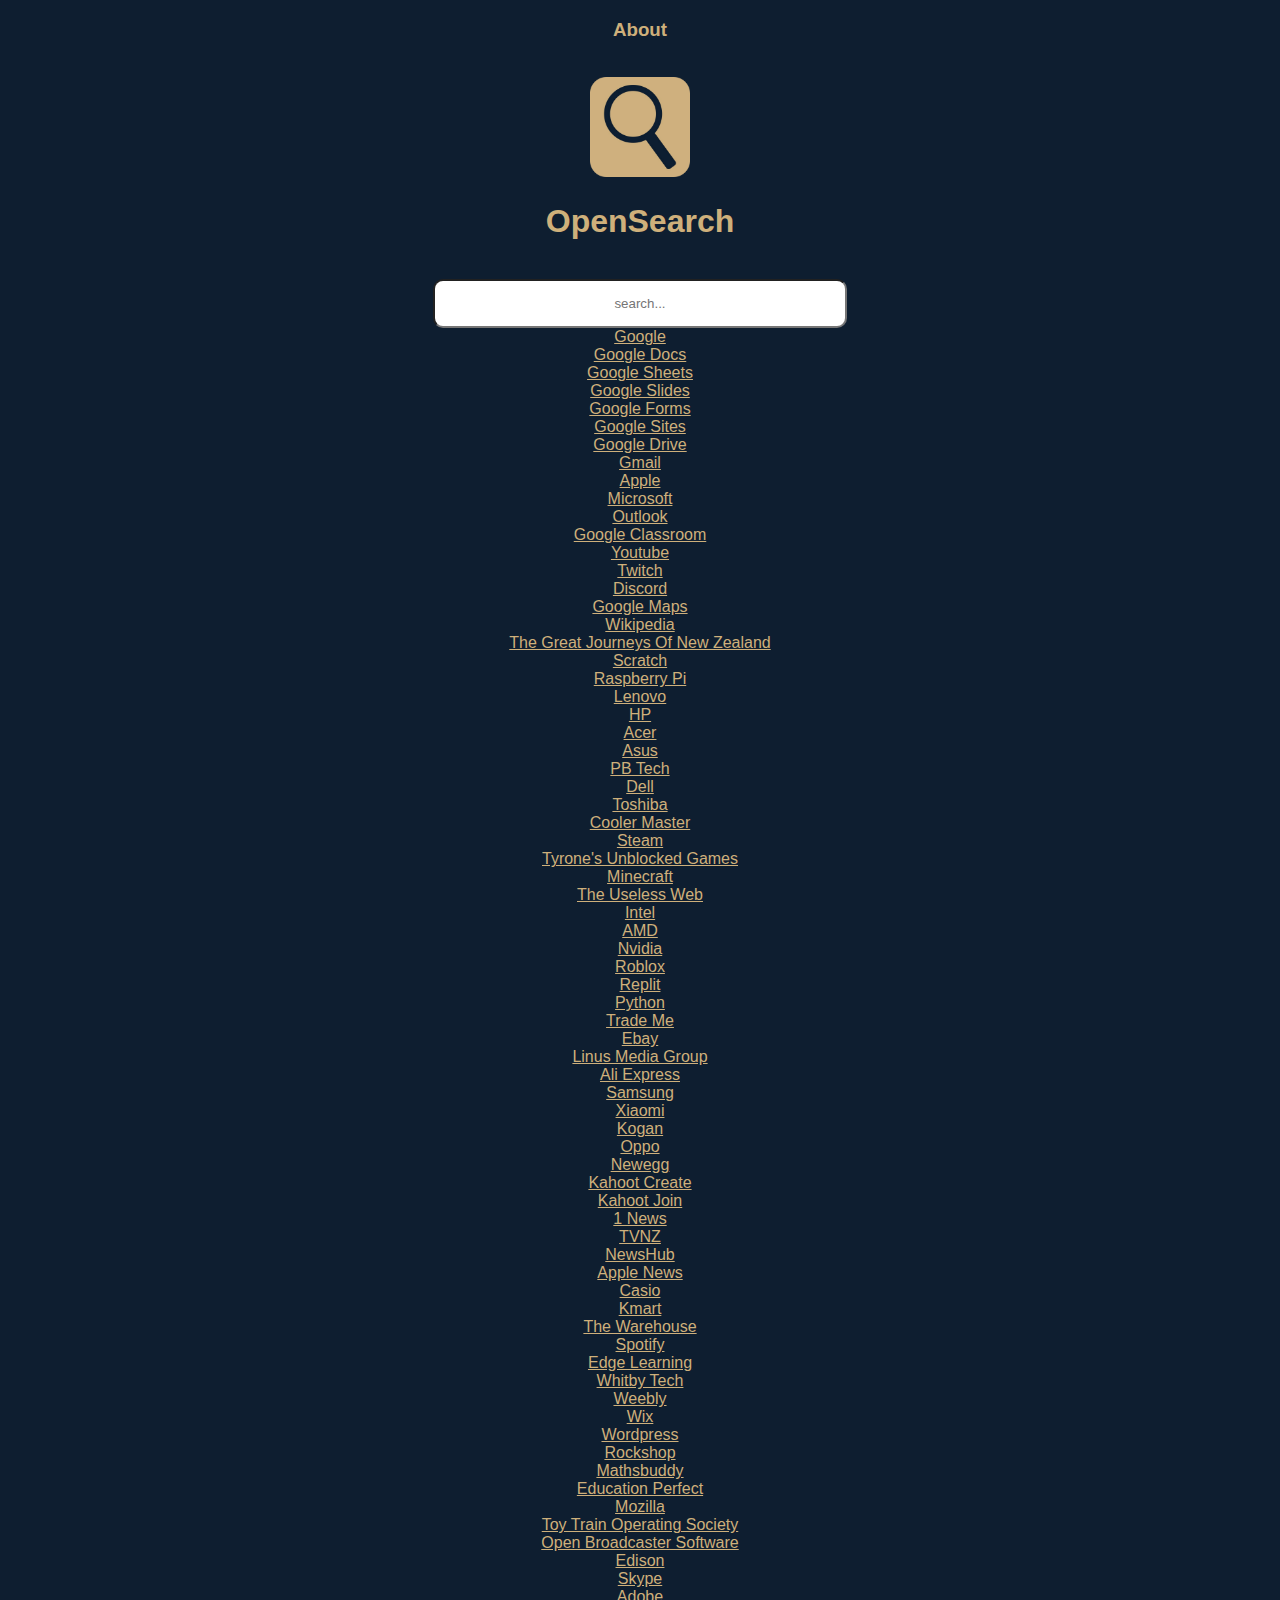
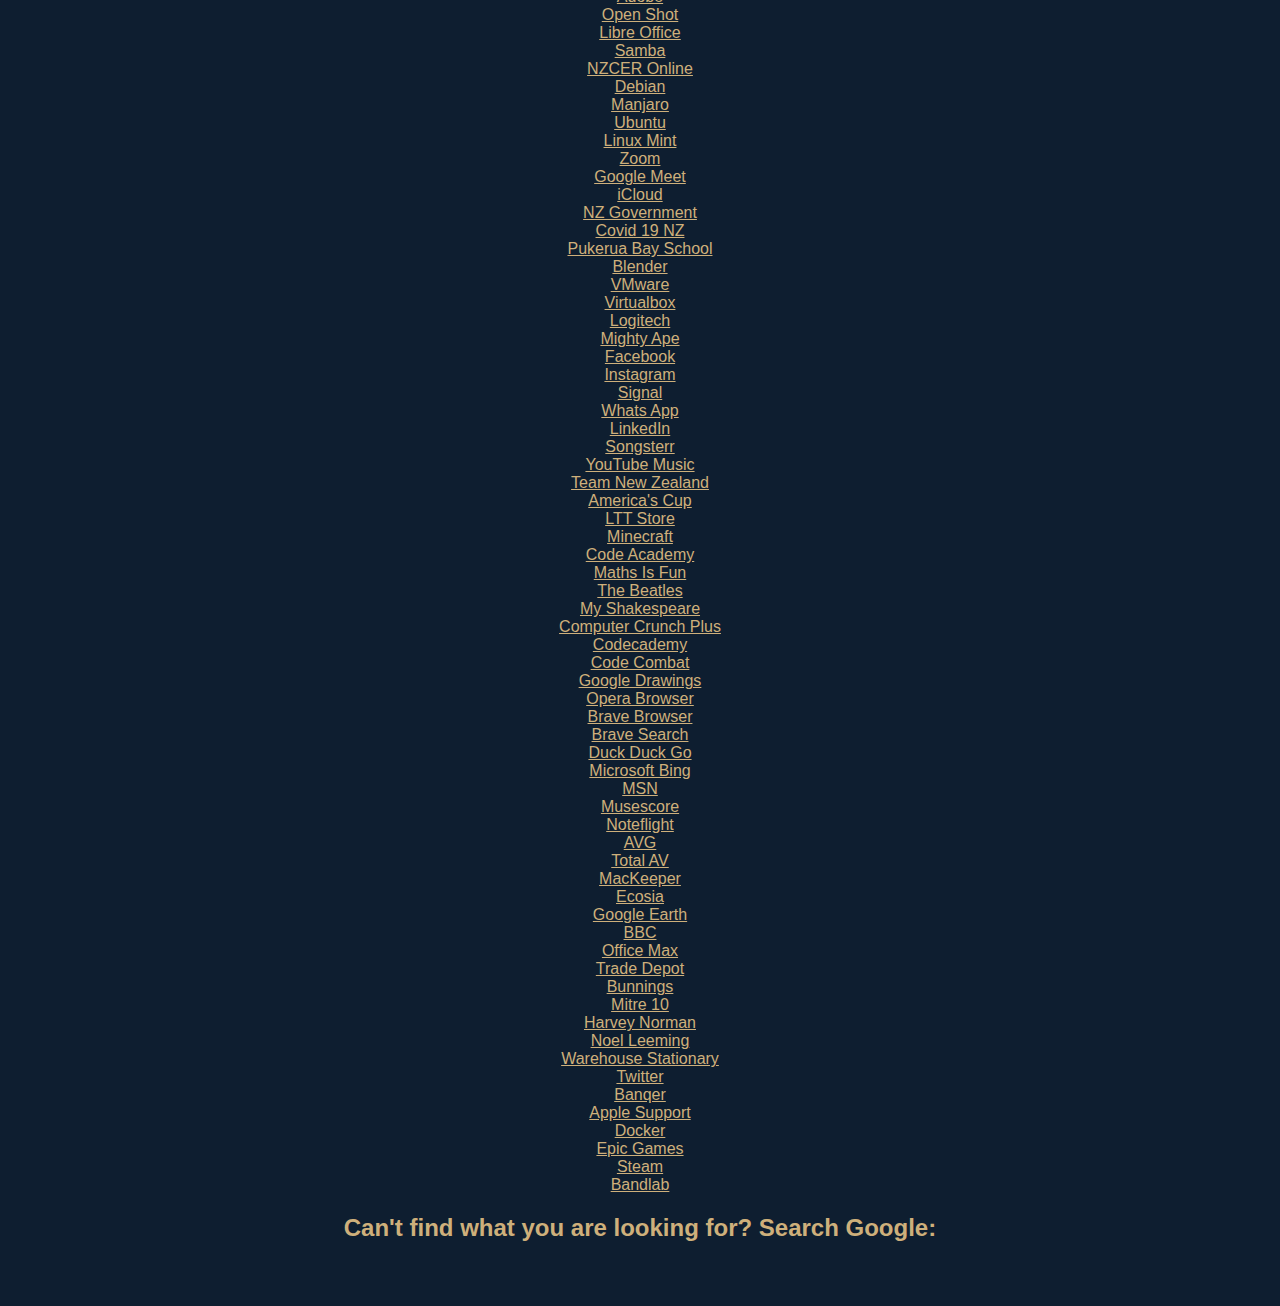
==== commit 9c0edb27: "Update index.html" ====
--- a/index.html
+++ b/index.html
@@ -455,6 +455,19 @@
 <li class="topics"  id = "topics" style="text-align: centre" >
    <a href="https://support.apple.com/" id = "topics" > Apple Support </a>
   </li>
+<li class="topics"  id = "topics" style="text-align: centre" >
+   <a href="https://docker.com/" id = "topics" > Docker </a>
+  </li>
+<li class="topics"  id = "topics" style="text-align: centre" >
+   <a href="https://epicgames.com/" id = "topics" > Epic Games </a>
+  </li>
+<li class="topics"  id = "topics" style="text-align: centre" >
+   <a href="https://store.steampowered.com/" id = "topics" > Steam </a>
+  </li>
+<li class="topics"  id = "topics" style="text-align: centre" >
+   <a href="https://bandlab.com/" id = "topics" > Bandlab </a>
+  </li>
+
 <h2>Can't find what you are looking for? Search Google:</h2>
 <br>
 <div class="google">
@@ -464,4 +477,4 @@
 <br>
  </body>
  </div>
- </html>+ </html>
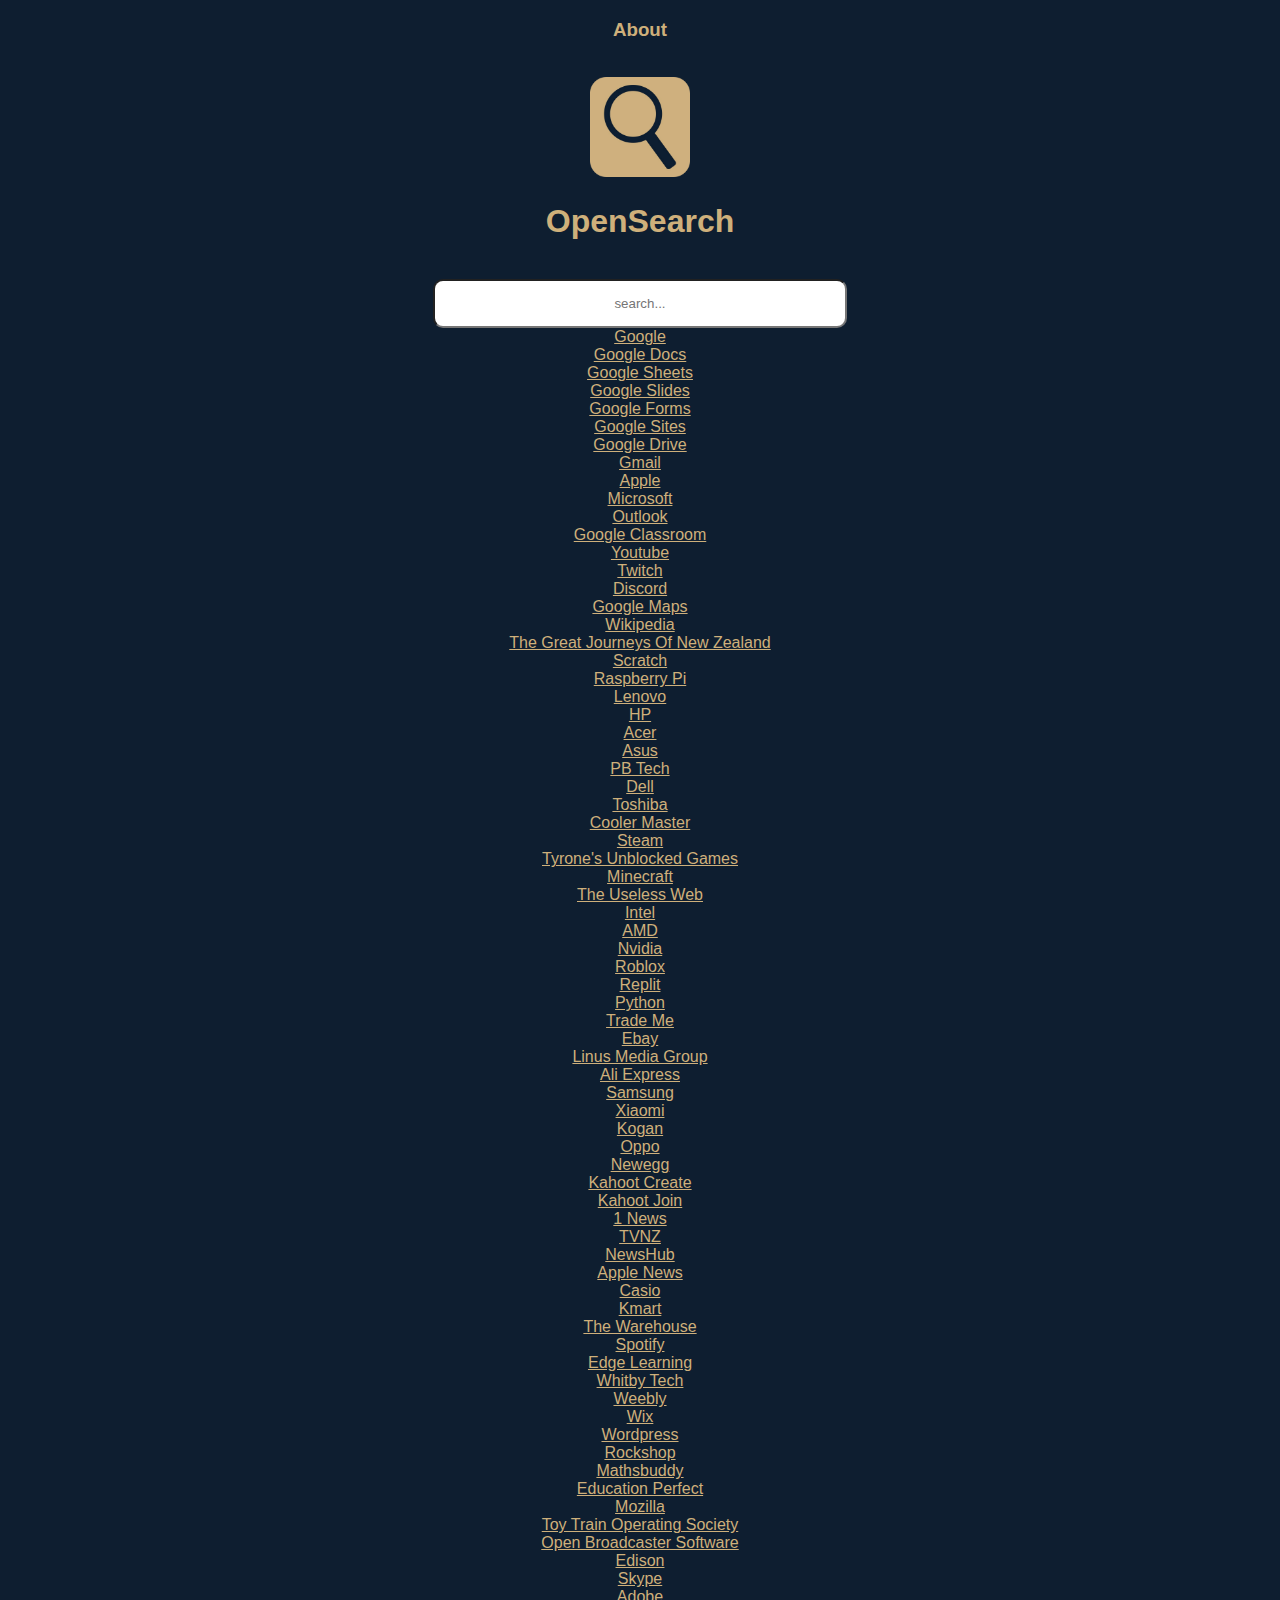
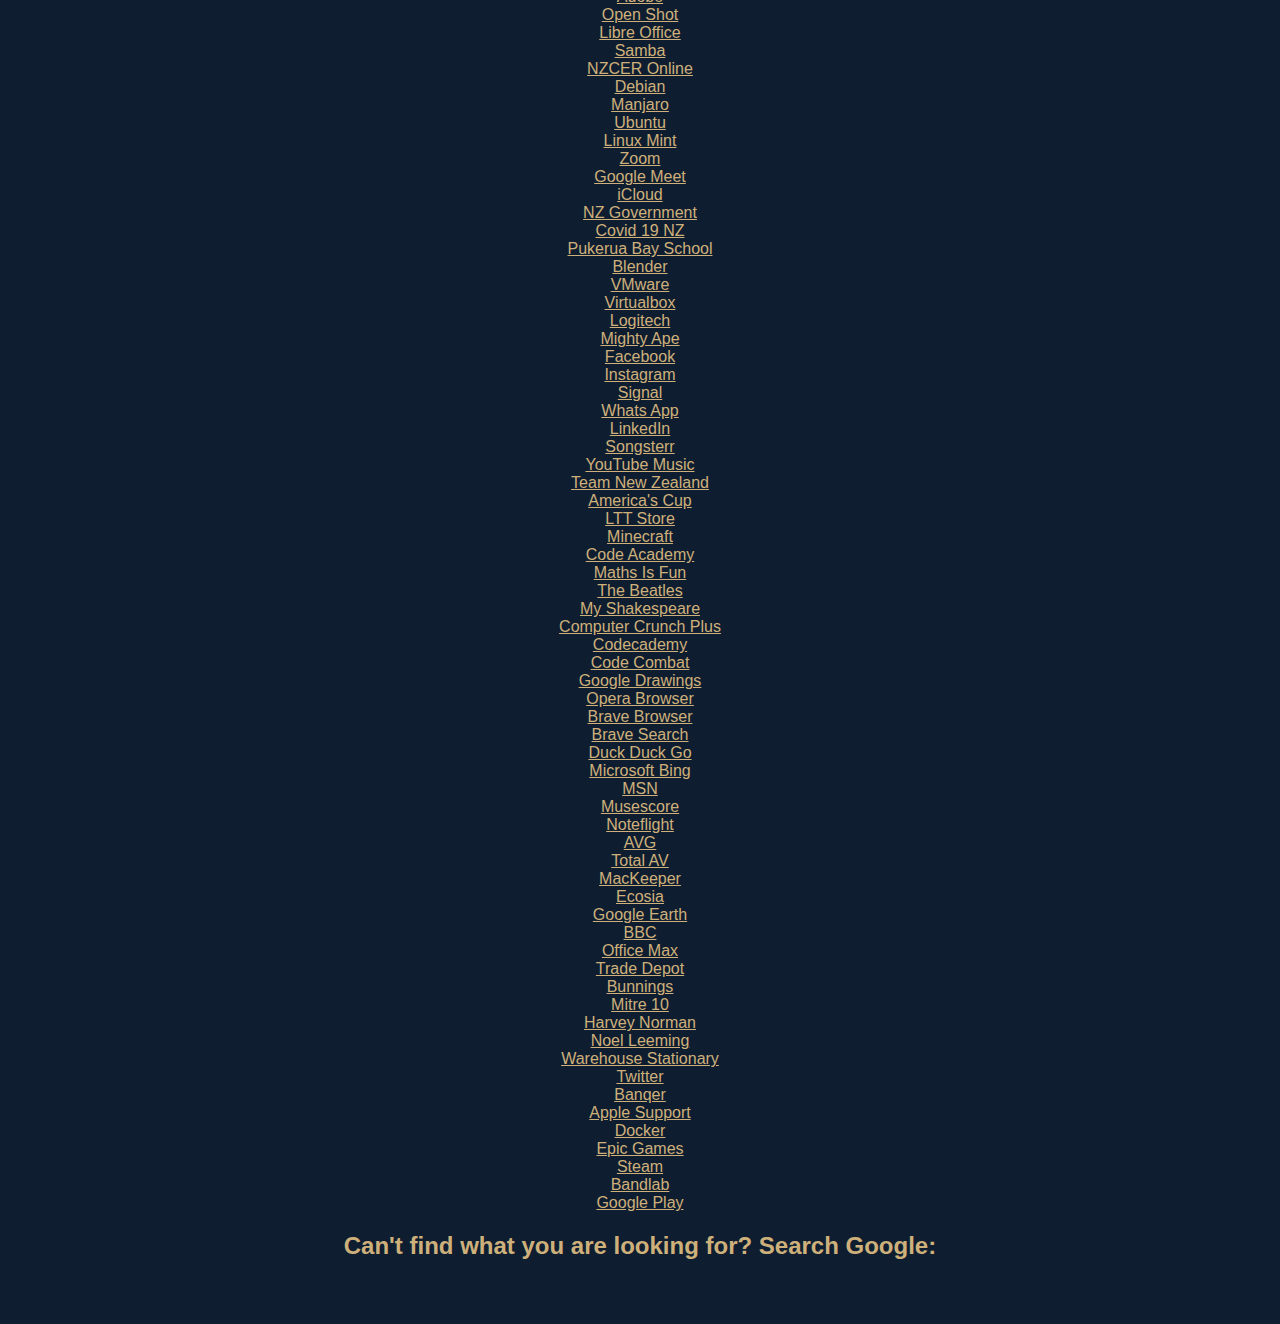
==== commit 8059077e: "Update index.html" ====
--- a/index.html
+++ b/index.html
@@ -467,6 +467,9 @@
 <li class="topics"  id = "topics" style="text-align: centre" >
    <a href="https://bandlab.com/" id = "topics" > Bandlab </a>
   </li>
+<li class="topics"  id = "topics" style="text-align: centre" >
+   <a href="https://play.google.com/" id = "topics" > Google Play </a>
+  </li>
 
 <h2>Can't find what you are looking for? Search Google:</h2>
 <br>
@@ -478,3 +481,4 @@
  </body>
  </div>
  </html>
+
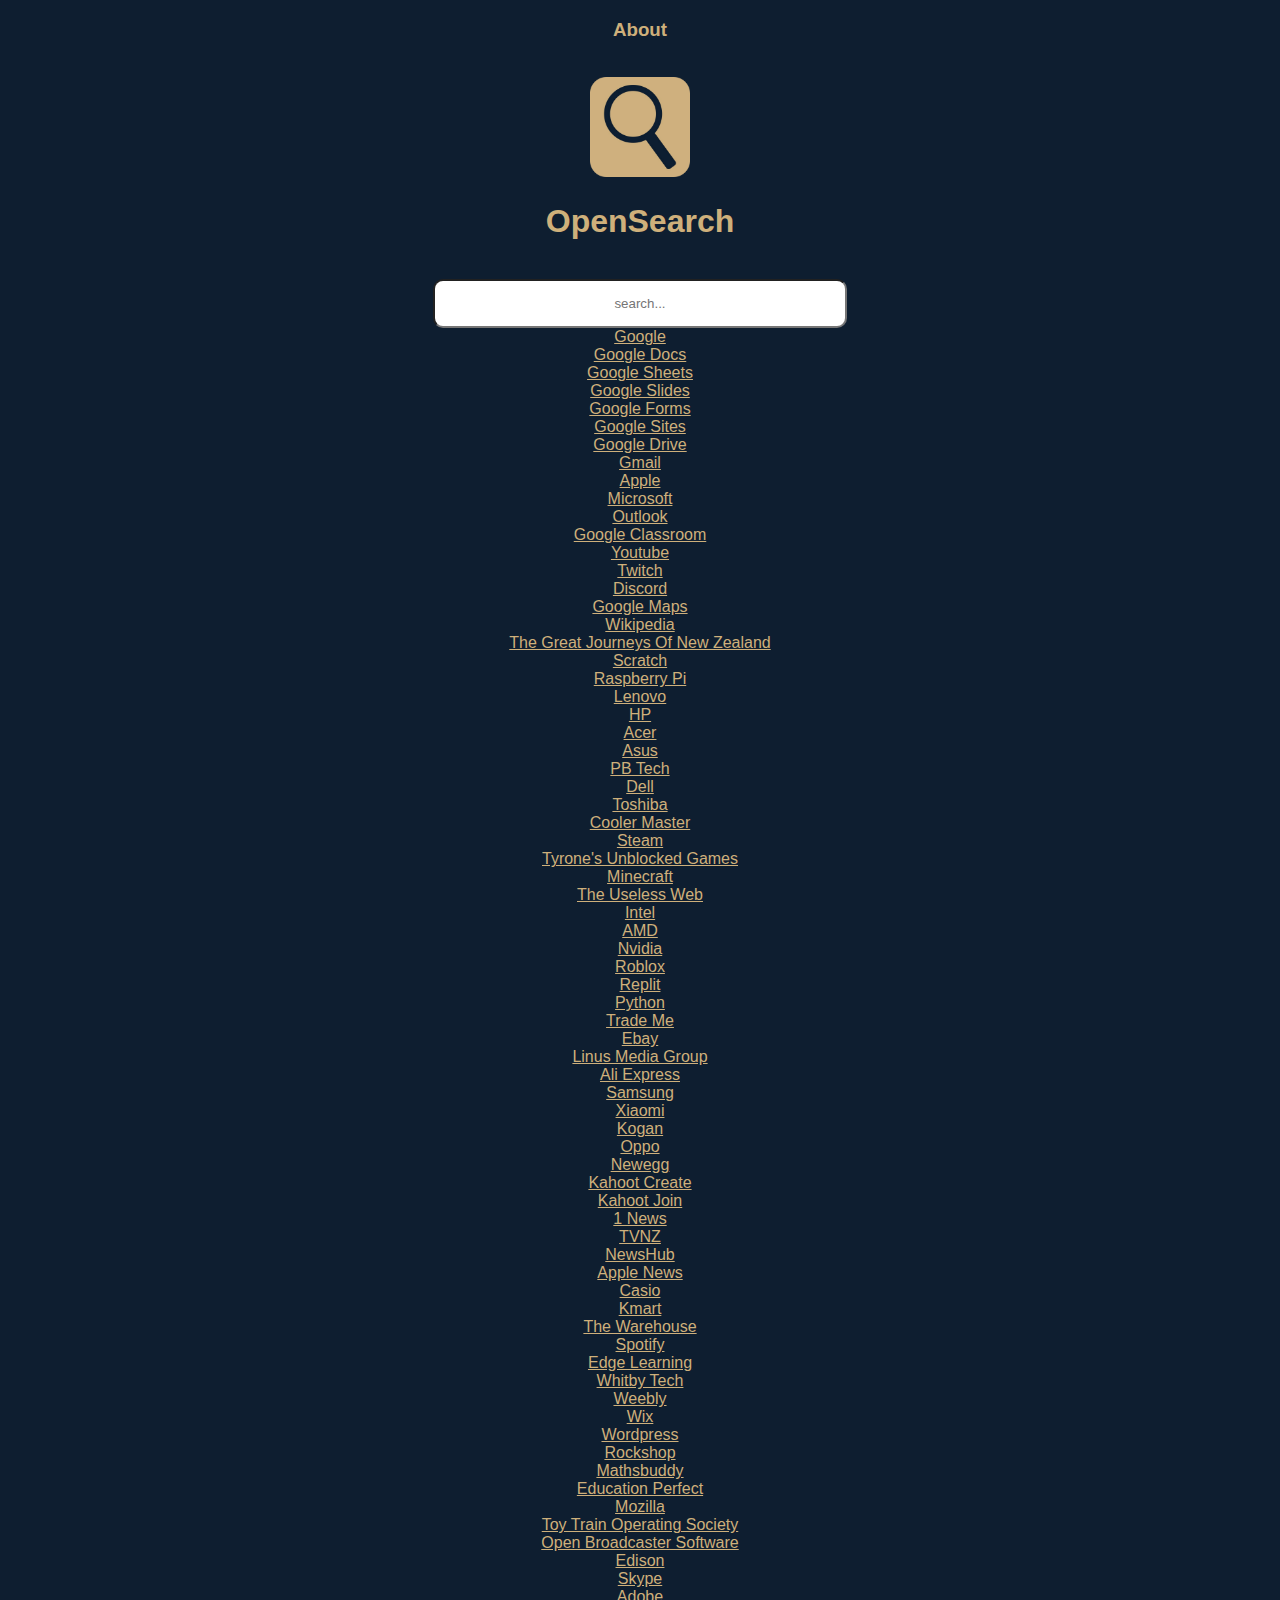
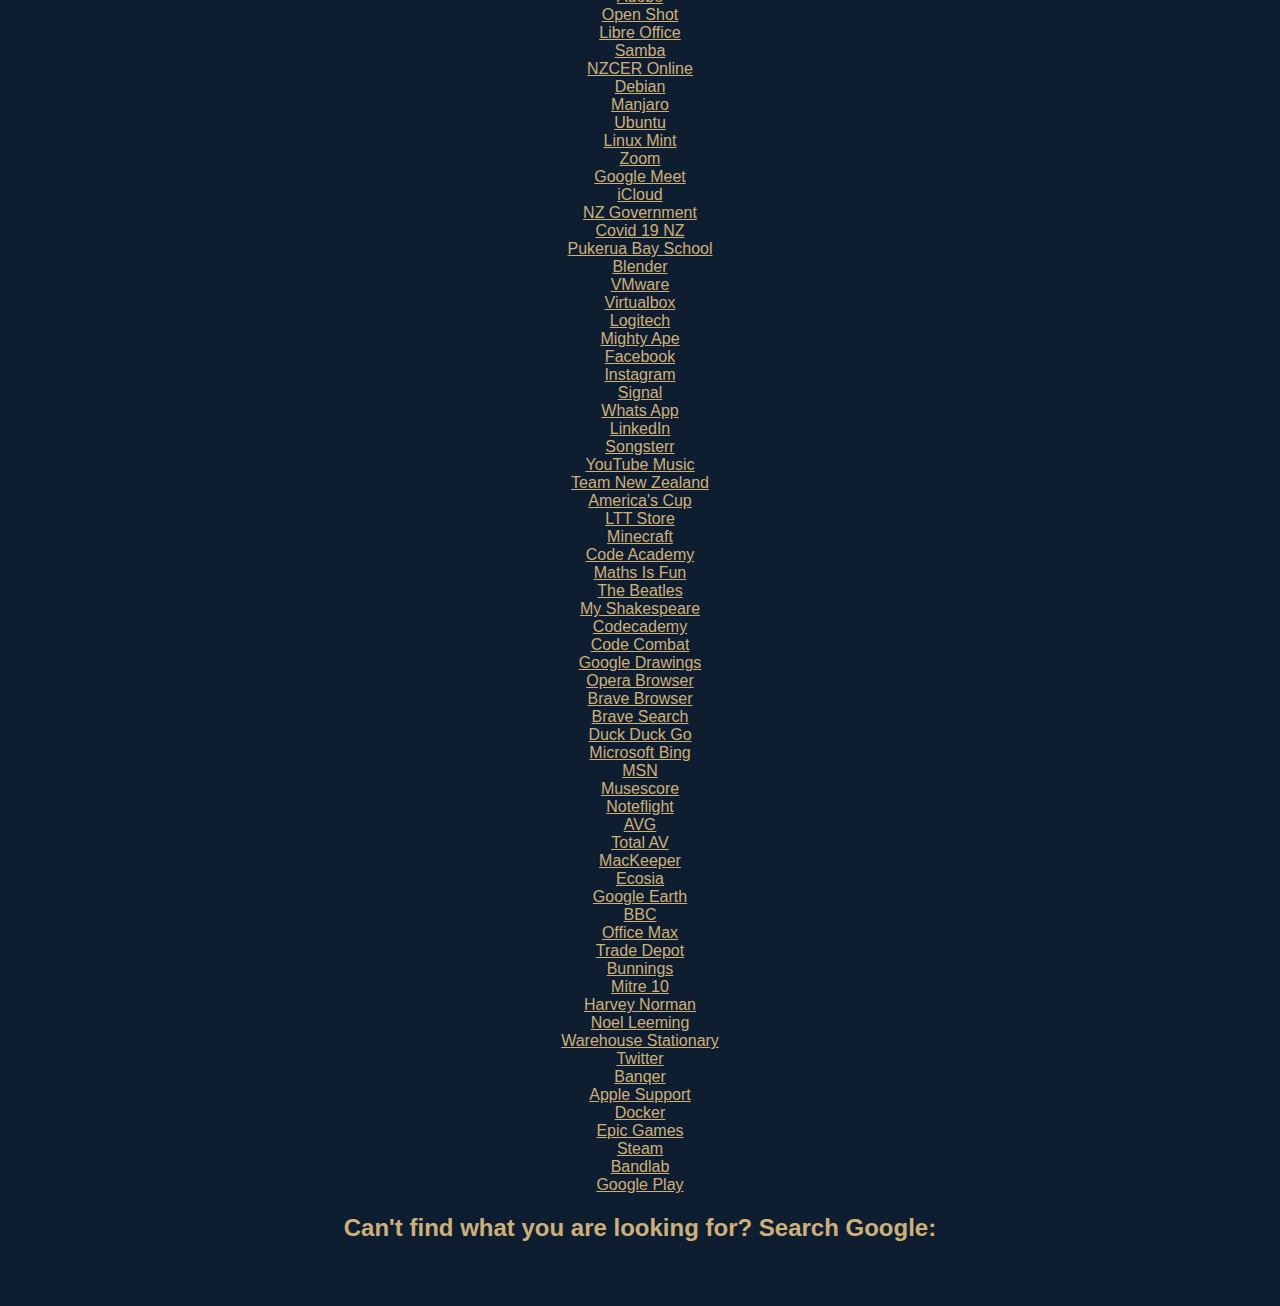
==== commit bfe62105: "Update index.html" ====
--- a/index.html
+++ b/index.html
@@ -372,9 +372,6 @@
    <a href="https://myshakespeare.com/" id = "topics" > My Shakespeare </a>
   </li>
 <li class="topics"  id = "topics" style="text-align: centre" >
-   <a href="https://cc.computercrunch.repl.co" id = "topics" > Computer Crunch Plus </a>
-  </li>
-<li class="topics"  id = "topics" style="text-align: centre" >
    <a href="https://codecademy.com/" id = "topics" > Codecademy </a>
   </li>
 <li class="topics"  id = "topics" style="text-align: centre" >
